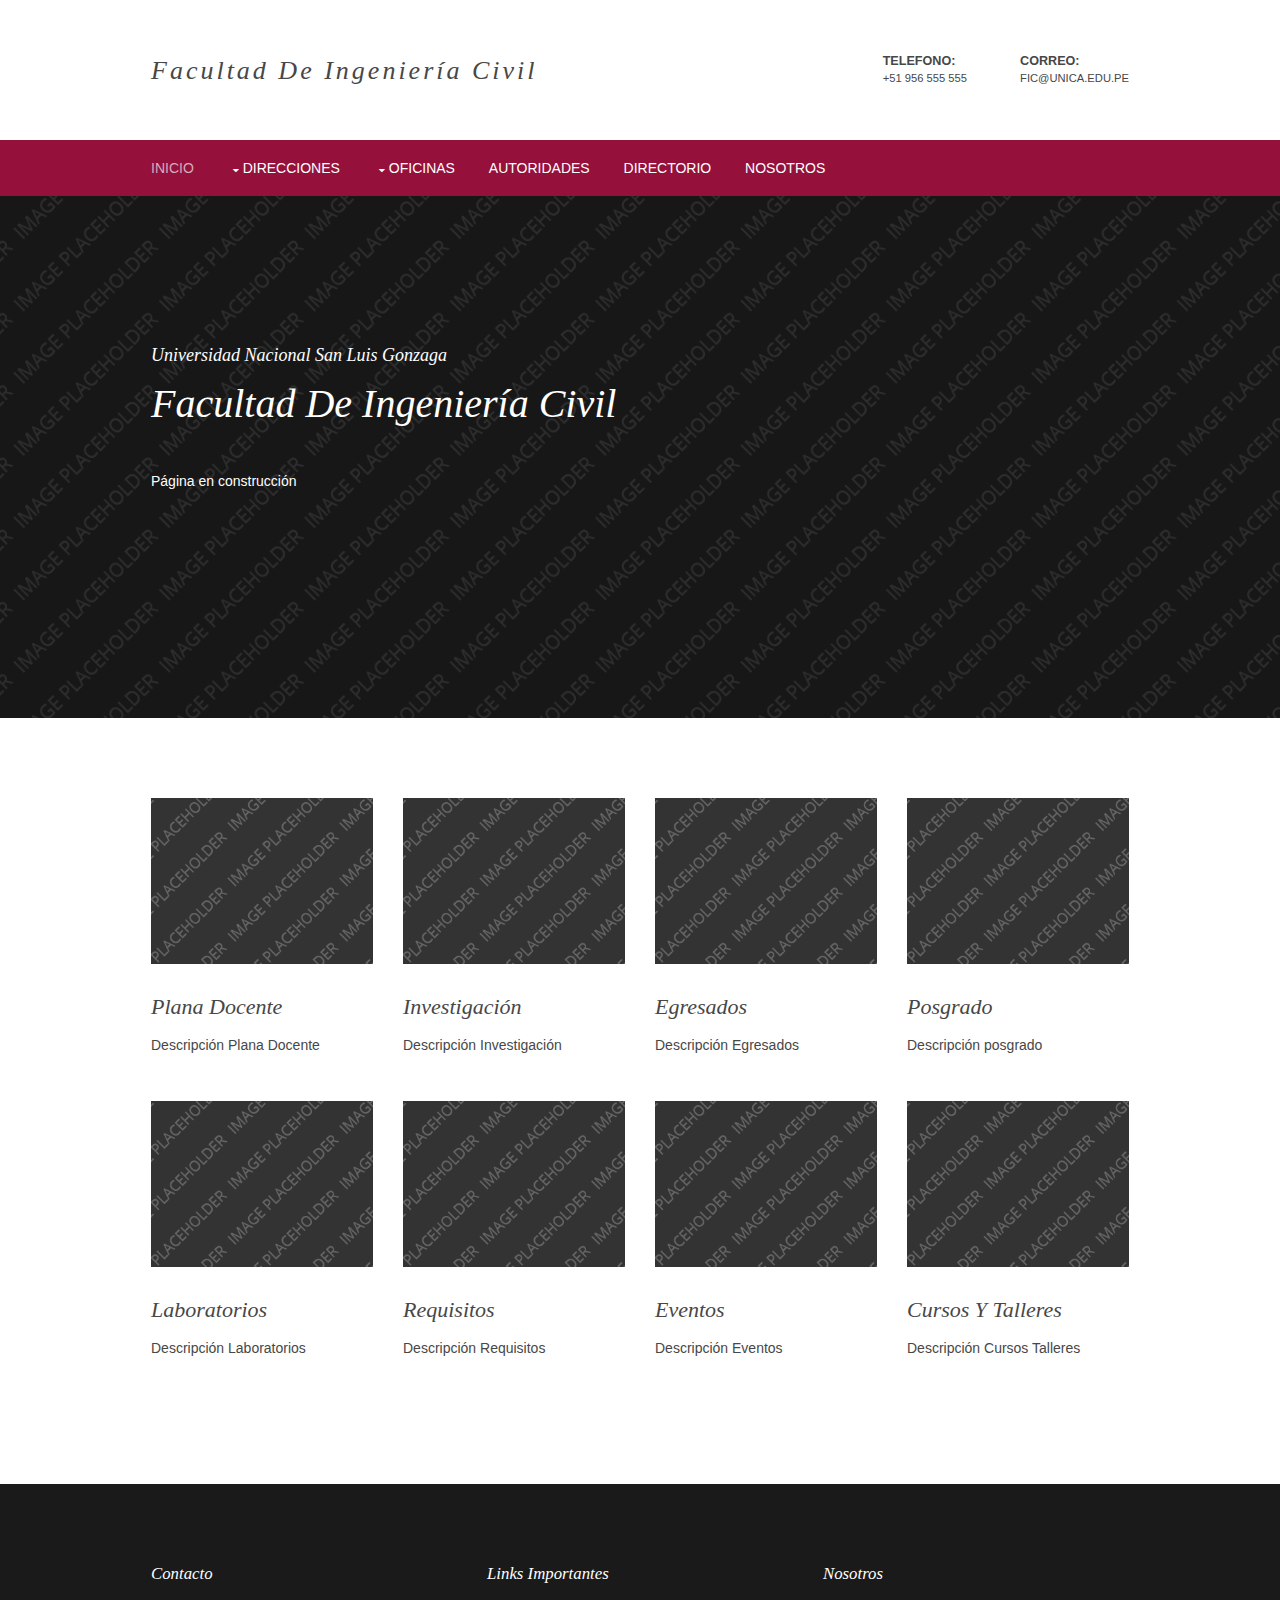
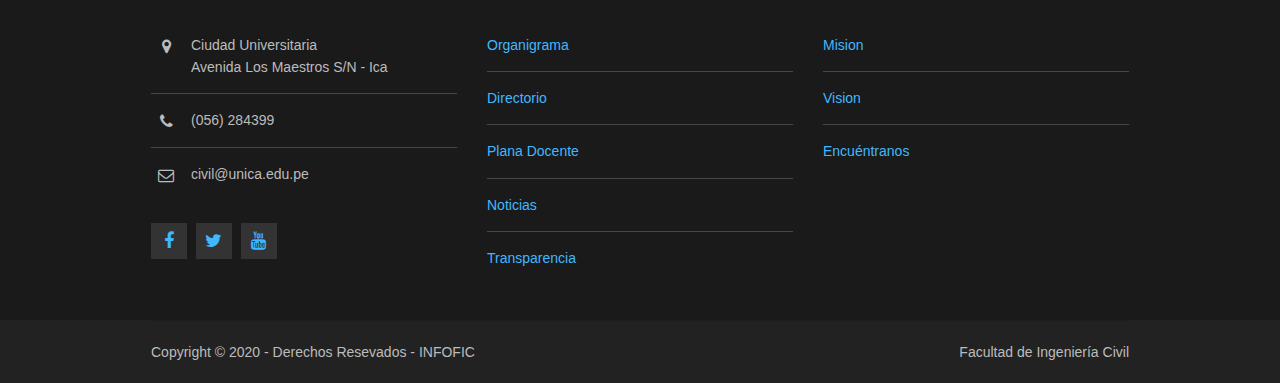
==== index.html @ 4f3ee785 "Add files via upload" ====
<!DOCTYPE html>
<!--
Template Name: Wetwest
Author: <a href="https://www.os-templates.com/">OS Templates</a>
Author URI: https://www.os-templates.com/
Licence: Free to use under our free template licence terms
Licence URI: https://www.os-templates.com/template-terms
-->
<html lang="">
<!-- To declare your language - read more here: https://www.w3.org/International/questions/qa-html-language-declarations -->
<head>
<title>Facultad de Ingenieria Civil</title>
<meta charset="utf-8">
<meta name="viewport" content="width=device-width, initial-scale=1.0, maximum-scale=1.0, user-scalable=no">
<link href="layout/styles/layout.css" rel="stylesheet" type="text/css" media="all">
</head>
<body id="top">
<!-- ################################################################################################ -->
<!-- ################################################################################################ -->
<!-- ################################################################################################ -->
	<div class="wrapper row1">
  <header id="header" class="hoc clear"> 
    <!-- ################################################################################################ -->
    <div id="logo" class="fl_left">	  
		<h1><a href="index.html">Facultad de Ingeniería Civil</a></h1>
    </div>
    <div id="quickinfo" class="fl_right">
      <ul class="nospace inline">
        <li><strong>Telefono:</strong><br>
          +51 956 555 555</li>
        <li><strong>Correo:</strong><br>
          fic@unica.edu.pe</li>
      </ul>
    </div>
    <!-- ################################################################################################ -->
  </header>
</div>
<!-- ################################################################################################ -->
<!-- ################################################################################################ -->
<!-- ################################################################################################ -->
<div class="wrapper row2">
  <nav id="mainav" class="hoc clear"> 
    <!-- ################################################################################################ -->
    <ul class="clear">
      <li class="active"><a href="index.html">Inicio</a></li>
      <li><a class="drop" href="#">Direcciones</a>
        <ul>
          <li><a href="#">Sec. Académica</a></li>
          <li><a href="#">Decanato</a></li>
          <li><a href="#">Investigación</a></li>
          <li><a href="#">Centro de Cómputo</a></li>
        </ul>
      </li>
      <li><a class="drop" href="#">Oficinas</a>
        <ul>
          <li><a href="#">Mesa de Partes</a></li>
          <li><a href="#">Lab. de Suelos</a></li>
        </ul>
      </li>
      <li><a href="#">Autoridades</a></li>
      <li><a href="#">Directorio</a></li>
      <li><a href="#">Nosotros</a></li>
    <!--      <li><a href="#">Contacto</a></li> -->
    </ul>
    <!-- ################################################################################################ -->
  </nav>
</div>
<!-- ################################################################################################ -->
<!-- ################################################################################################ -->
<!-- ################################################################################################ -->
<div class="wrapper bgded overlay" style="background-image:url('images/demo/backgrounds/01.png');">
  <div id="pageintro" class="hoc clear"> 
    <!-- ################################################################################################ -->
    <article>
      <div>
        <p class="heading">Universidad Nacional San Luis Gonzaga</p>
        <h2 class="heading">Facultad de Ingeniería Civil&nbsp;&nbsp;</h2>
        <p>Página en construcción</p>
      </div>
    </article>
    <!-- ################################################################################################ -->
  </div>
</div>
<!-- ################################################################################################ -->
<!-- ################################################################################################ -->
<!-- ################################################################################################ -->
<div class="wrapper row3">
  <section class="hoc container clear"> 
    <!-- ################################################################################################ -->
    <div class="group btmspace-30">
      <article class="one_quarter first"><a href="#"><img class="btmspace-30" src="images/demo/320x240.png" alt=""></a>
        <h6 class="nospace heading">Plana Docente</h6>
        <p>Descripción Plana Docente</p>
      </article>
      <article class="one_quarter"><a href="#"><img class="btmspace-30" src="images/demo/320x240.png" alt=""></a>
        <h6 class="nospace heading">Investigación</h6>
        <p>Descripción Investigación</p>
      </article>
      <article class="one_quarter"><a href="#"><img class="btmspace-30" src="images/demo/320x240.png" alt=""></a>
        <h6 class="nospace heading">Egresados</h6>
        <p>Descripción Egresados</p>
      </article>
      <article class="one_quarter"><a href="#"><img class="btmspace-30" src="images/demo/320x240.png" alt=""></a>
        <h6 class="nospace heading">Posgrado</h6>
        <p>Descripción posgrado</p>
      </article>		
    </div>	 
    <!-- ################################################################################################ -->
    <div class="group btmspace-30">
      <article class="one_quarter first"><a href="#"><img class="btmspace-30" src="images/demo/320x240.png" alt=""></a>
        <h6 class="nospace heading">Laboratorios</h6>
        <p>Descripción Laboratorios</p>
      </article>
      <article class="one_quarter"><a href="#"><img class="btmspace-30" src="images/demo/320x240.png" alt=""></a>
        <h6 class="nospace heading">Requisitos</h6>
        <p>Descripción Requisitos</p>
      </article>
      <article class="one_quarter"><a href="#"><img class="btmspace-30" src="images/demo/320x240.png" alt=""></a>
        <h6 class="nospace heading">Eventos</h6>
        <p>Descripción Eventos</p>
      </article>
      <article class="one_quarter"><a href="#"><img class="btmspace-30" src="images/demo/320x240.png" alt=""></a>
        <h6 class="nospace heading">Cursos y Talleres</h6>
        <p>Descripción Cursos Talleres</p>
      </article>		
    </div>	 
    <!-- ################################################################################################ -->	  
  </section>	
</div>
<!-- ################################################################################################ -->
<!-- ################################################################################################ -->
<!-- ################################################################################################ -->
<div class="wrapper row4">
  <footer id="footer" class="hoc clear"> 
    <!-- ################################################################################################ -->
    <div class="one_third first">
      <h6 class="heading">Contacto</h6>
      <ul class="nospace btmspace-30 linklist contact">
        <li><i class="fa fa-map-marker"></i>
          <address>
          Ciudad Universitaria
          </address>
          <address>
          Avenida Los Maestros S/N - Ica
          </address>			
        </li>
        <li><i class="fa fa-phone"></i> (056) 284399</li>
        <li><i class="fa fa-envelope-o"></i> civil@unica.edu.pe</li>
      </ul>
      <ul class="faico clear">
        <li><a class="faicon-facebook" href="#"><i class="fa fa-facebook"></i></a></li>
        <li><a class="faicon-twitter" href="#"><i class="fa fa-twitter"></i></a></li>
        <li><a class="faicon-google-plus" href="#"><i class="fa fa-youtube"></i></a></li>		  
      </ul>
    </div>
    <div class="one_third">
      <h6 class="heading">Links importantes</h6>
      <ul class="nospace linklist">
        <li><a href="#">Organigrama</a></li>
        <li><a href="#">Directorio</a></li>
        <li><a href="#">Plana Docente</a></li>
        <li><a href="#">Noticias</a></li>
        <li><a href="#">Transparencia</a></li>
      </ul>
    </div>
    <div class="one_third">
      <h6 class="heading">Nosotros</h6>
      <ul class="nospace linklist">
        <li><a href="#">Mision</a></li>
        <li><a href="#">Vision</a></li>
        <li><a href="#">Encuéntranos</a></li>
      </ul>
    </div>
    <!-- ################################################################################################ -->
  </footer>
</div>
<!-- ################################################################################################ -->
<!-- ################################################################################################ -->
<!-- ################################################################################################ -->
<div class="wrapper row5">
  <div id="copyright" class="hoc clear"> 
    <!-- ################################################################################################ -->
    <p class="fl_left">Copyright &copy; 2020 - Derechos Resevados - <a href="#">INFOFIC</a></p>
    <p class="fl_right">Facultad de Ingeniería Civil</p>
    <!-- ################################################################################################ -->
  </div>
</div>
<!-- ################################################################################################ -->
<!-- ################################################################################################ -->
<!-- ################################################################################################ -->
<a id="backtotop" href="#top"><i class="fa fa-chevron-up"></i></a>
<!-- JAVASCRIPTS -->
<script src="layout/scripts/jquery.min.js"></script>
<script src="layout/scripts/jquery.backtotop.js"></script>
<script src="layout/scripts/jquery.mobilemenu.js"></script>
</body>
</html>
---- layout/styles/layout.css ----
@charset "utf-8";
/*
Template Name: Wetwest
Author: <a href="https://www.os-templates.com/">OS Templates</a>
Author URI: https://www.os-templates.com/
Licence: Free to use under our free template licence terms
Licence URI: https://www.os-templates.com/template-terms
File: Layout CSS
*/

@import url("font-awesome.min.css");
@import url("framework.css");

/* Rows
--------------------------------------------------------------------------------------------------------------- */
.row1, .row1 a{}
.row2, .row2 a{}
.row3, .row3 a{}
.row4, .row4 a{}
.row5, .row5 a{}


/* Header
--------------------------------------------------------------------------------------------------------------- */
#header{padding:50px 0;}

#header #logo *{margin:0; padding:0; line-height:1;}
#header #logo h1{margin-top:8px; font-size:26px; letter-spacing:3px;}

#header #quickinfo{font-size:.8rem; text-transform:uppercase;}
#header #quickinfo li{margin-right:50px;}
#header #quickinfo li:last-child{margin-right:0;}
#header #quickinfo strong{display:block; margin:0 0 -5px 0; padding:0; font-size:.9rem;}
#header #quickinfo br{display:none;}


/* Page Intro
--------------------------------------------------------------------------------------------------------------- */
#pageintro{padding:150px 0;}

#pageintro article{}
#pageintro article div{margin-bottom:80px;}
#pageintro article div *{margin:0; padding:0; line-height:1;}
#pageintro article div .heading{margin-bottom:50px; font-size:40px;}
#pageintro article div p:first-of-type{margin-bottom:20px; font-size:18px;}
#pageintro article div p:last-of-type{}
#pageintro article footer{}


/* Content Area
--------------------------------------------------------------------------------------------------------------- */
.container{padding:80px 0;}

/* Content */
.container .content{}

.sectiontitle{display:block; max-width:55%; margin:0 auto 80px; text-align:center;}
.sectiontitle *{margin:0;}

.overview{}
.overview > li{margin-bottom:50px;}
.overview > li:nth-last-child(-n+2){margin-bottom:0;}/* Removes bottom margin from the last two items - margin is restored in the media queries when items stack */
.overview > li:nth-child(2n+1){margin-left:0; clear:left;}/* Removes the need to add class="first" */

.meta li{display:inline-block; font-size:.8rem;}
.meta li::after{margin-left:5px; content:"|";}
.meta li:last-child::after{margin:0; content:"";}

/* Comments */
#comments ul{margin:0 0 40px 0; padding:0; list-style:none;}
#comments li{margin:0 0 10px 0; padding:15px;}
#comments .avatar{float:right; margin:0 0 10px 10px; padding:3px; border:1px solid;}
#comments address{font-weight:bold;}
#comments time{font-size:smaller;}
#comments .comcont{display:block; margin:0; padding:0;}
#comments .comcont p{margin:10px 5px 10px 0; padding:0;}

#comments form{display:block; width:100%;}
#comments input, #comments textarea{width:100%; padding:10px; border:1px solid;}
#comments textarea{overflow:auto;}
#comments div{margin-bottom:15px;}
#comments input[type="submit"], #comments input[type="reset"]{display:inline-block; width:auto; min-width:150px; margin:0; padding:8px 5px; cursor:pointer;}

/* Sidebar */
.container .sidebar{}

.sidebar .sdb_holder{margin-bottom:50px;}
.sidebar .sdb_holder:last-child{margin-bottom:0;}


/* Click to Action
--------------------------------------------------------------------------------------------------------------- */
.cta{padding:50px 0;}
.cta > :first-child{margin-top:10px;}
.cta > :last-child{margin-bottom:0;}/* Used when elements stack in smaller viewports */


/* Footer
--------------------------------------------------------------------------------------------------------------- */
#footer{padding:80px 0 50px;}

#footer .heading{margin-bottom:50px; font-size:1.2rem;}

#footer .linklist li{display:block; margin-bottom:15px; padding:0 0 15px 0; border-bottom:1px solid;}
#footer .linklist li:last-child{margin:0; padding:0; border:none;}
#footer .linklist li::before, #footer .linklist li::after{display:table; content:"";}
#footer .linklist li, #footer .linklist li::after{clear:both;}

#footer .contact{}
#footer .contact.linklist li, #footer .contact.linklist li:last-child{position:relative; padding-left:40px;}
#footer .contact li *{margin:0; padding:0; line-height:1.6;}
#footer .contact li i{display:block; position:absolute; top:0; left:0; width:30px; font-size:16px; text-align:center;}

#footer input, #footer button{border:1px solid;}
#footer input{display:block; width:100%; padding:8px;}
#footer button{padding:8px 18px 10px; text-transform:uppercase; font-weight:700; cursor:pointer;}


/* Copyright
--------------------------------------------------------------------------------------------------------------- */
#copyright{padding:20px 0; border-top:1px solid;}
#copyright *{margin:0; padding:0;}


/* Transition Fade
This gives a smooth transition to "ALL" elements used in the layout - other than the navigation form used in mobile devices
If you don't want it to fade all elements, you have to list the ones you want to be faded individually
Delete it completely to stop fading
--------------------------------------------------------------------------------------------------------------- */
*, *::before, *::after{transition:all .3s ease-in-out;}
#mainav form *{transition:none !important;}


/* ------------------------------------------------------------------------------------------------------------ */
/* ------------------------------------------------------------------------------------------------------------ */
/* ------------------------------------------------------------------------------------------------------------ */
/* ------------------------------------------------------------------------------------------------------------ */
/* ------------------------------------------------------------------------------------------------------------ */


/* Navigation
--------------------------------------------------------------------------------------------------------------- */
nav ul, nav ol{margin:0; padding:0; list-style:none;}

#mainav, #breadcrumb, .sidebar nav{line-height:normal;}
#mainav .drop::after, #mainav li li .drop::after, #breadcrumb li a::after, .sidebar nav a::after{position:absolute; font-family:"FontAwesome"; font-size:10px; line-height:10px;}

/* Top Navigation */
#mainav{}
#mainav ul{text-transform:uppercase;}
#mainav ul ul{z-index:9999; position:absolute; width:160px; text-transform:none;}
#mainav ul ul ul{left:160px; top:0;}
#mainav li{display:inline-block; position:relative; margin:0 30px 0 0; padding:0;}
#mainav li:last-child{margin-right:0;}
#mainav li li{width:100%; margin:0;}
#mainav li a{display:block; padding:20px 0;}
#mainav li li a{border:solid; border-width:0 0 1px 0;}
#mainav .drop{padding-left:15px;}
#mainav li li a, #mainav li li .drop{display:block; margin:0; padding:10px 15px;}
#mainav .drop::after, #mainav li li .drop::after{content:"\f0d7";}
#mainav .drop::after{top:25px; left:5px;}
#mainav li li .drop::after{top:15px; left:5px;}
#mainav ul ul{visibility:hidden; opacity:0;}
#mainav ul li:hover > ul{visibility:visible; opacity:1;}

#mainav form{display:none; margin:0; padding:20px 0;}
#mainav form select, #mainav form select option{display:block; cursor:pointer; outline:none;}
#mainav form select{width:100%; padding:5px; border:1px solid;}
#mainav form select option{margin:5px; padding:0; border:none;}

/* Breadcrumb */
#breadcrumb{padding:120px 0 30px;}
#breadcrumb ul{margin:0; padding:0; list-style:none; text-transform:uppercase;}
#breadcrumb li{display:inline-block; margin:0 6px 0 0; padding:0;}
#breadcrumb li a{display:block; position:relative; margin:0; padding:0 12px 0 0; font-size:12px;}
#breadcrumb li a::after{top:4px; right:0; content:"\f101";}
#breadcrumb li:last-child a{margin:0; padding:0;}
#breadcrumb li:last-child a::after{display:none;}
#breadcrumb .heading{margin:0; font-size:1.6rem;}

/* Sidebar Navigation */
.sidebar nav{display:block; width:100%;}
.sidebar nav li{margin:0 0 3px 0; padding:0;}
.sidebar nav a{display:block; position:relative; margin:0; padding:5px 10px 5px 15px; text-decoration:none; border:solid; border-width:0 0 1px 0;}
.sidebar nav a::after{top:9px; left:5px; content:"\f101";}
.sidebar nav ul ul a{padding-left:35px;}
.sidebar nav ul ul a::after{left:25px;}
.sidebar nav ul ul ul a{padding-left:55px;}
.sidebar nav ul ul ul a::after{left:45px;}

/* Pagination */
.pagination{display:block; width:100%; text-align:center; clear:both;}
.pagination li{display:inline-block; margin:0 2px 0 0;}
.pagination li:last-child{margin-right:0;}
.pagination a, .pagination strong{display:block; padding:8px 11px; border:1px solid; background-clip:padding-box; font-weight:normal;}

/* Back to Top */
#backtotop{z-index:999; display:inline-block; position:fixed; visibility:hidden; bottom:20px; right:20px; width:36px; height:36px; line-height:36px; font-size:16px; text-align:center; opacity:.2;}
#backtotop i{display:block; width:100%; height:100%; line-height:inherit;}
#backtotop.visible{visibility:visible; opacity:.5;}
#backtotop:hover{opacity:1;}


/* Tables
--------------------------------------------------------------------------------------------------------------- */
table, th, td{border:1px solid; border-collapse:collapse; vertical-align:top;}
table, th{table-layout:auto;}
table{width:100%; margin-bottom:15px;}
th, td{padding:5px 8px;}
td{border-width:0 1px;}


/* Gallery
--------------------------------------------------------------------------------------------------------------- */
#gallery{display:block; width:100%; margin-bottom:50px;}
#gallery figure figcaption{display:block; width:100%; clear:both;}
#gallery li{margin-bottom:30px;}


/* Font Awesome Social Icons
--------------------------------------------------------------------------------------------------------------- */
.faico{margin:0; padding:0; list-style:none;}
.faico li{display:inline-block; margin:8px 5px 0 0; padding:0; line-height:normal;}
.faico li:last-child{margin-right:0;}
.faico a{display:inline-block; width:36px; height:36px; line-height:36px; font-size:18px; text-align:center;}

.faico a{color:inherit; background-color:#333333;}
.faico a:hover{color:#FFFFFF;}

.faicon-dribble:hover{background-color:#EA4C89;}
.faicon-facebook:hover{background-color:#3B5998;}
.faicon-google-plus:hover{background-color:#DB4A39;}
.faicon-linkedin:hover{background-color:#0E76A8;}
.faicon-twitter:hover{background-color:#00ACEE;}
.faicon-vk:hover{background-color:#4E658E;}


/* ------------------------------------------------------------------------------------------------------------ */
/* ------------------------------------------------------------------------------------------------------------ */
/* ------------------------------------------------------------------------------------------------------------ */
/* ------------------------------------------------------------------------------------------------------------ */
/* ------------------------------------------------------------------------------------------------------------ */


/* Colours
--------------------------------------------------------------------------------------------------------------- */
body{color:#BCBCBC; background-color:#222222;}
a{color:#95103B;}
a:active, a:focus{background:transparent;}/* IE10 + 11 Bugfix - prevents grey background */
hr, .borderedbox{border-color:#D7D7D7;}
label span{color:#FF0000; background-color:inherit;}
input:focus, textarea:focus, *:required:focus{border-color:#95103B;}

.overlay{color:#FFFFFF; background-color:inherit;}
.overlay::after{color:inherit; background-color:rgba(0,0,0,.55);}
.overlay.light{color:#474747;}
.overlay.light::after{background-color:rgba(255,255,255,.7);}

.btn, .btn.inverse:hover{color:#FFFFFF; background-color:#95103B; border-color:#95103B;}
.btn:hover, .btn.inverse{color:inherit; background-color:transparent; border-color:inherit;}


/* Rows */
.row1{color:#474747; background-color:#FFFFFF;}
.row2{color:#FFFFFF; background-color:#95103B;}
.row3{color:#474747; background-color:#FFFFFF;}
.row4{color:#BCBCBC; background-color:#1A1A1A;}
.row4 a{color:#40B8FF;}
.row5, .row5 a{color:#BCBCBC; background-color:#222222;}


/* Header */
#header #logo a{color:inherit;}


/* Footer */
#footer .heading{color:#FFFFFF;}
#footer hr, #footer .borderedbox, #footer .linklist li{border-color:rgba(255,255,255,.2);}

#footer input, #footer button{border-color:transparent;}
#footer input{color:#FFFFFF; background-color:#333333;}
#footer input:focus{border-color:#40B8FF;}
#footer button{color:#FFFFFF; background-color:#40B8FF;}


/* Copyright */
#copyright{border-color:rgba(0,0,0,.1);}


/* Navigation */
#mainav li a{color:inherit;}
#mainav .active a, #mainav a:hover, #mainav li:hover > a{color:#D5ACBB; background-color:inherit;}
#mainav li li a, #mainav .active li a{color:#FFFFFF; background-color:rgba(145,0,40,0.55);/* #95103B */ border-color:rgba(255,255,255,.2);}
#mainav li li:hover > a, #mainav .active .active > a{color:#FFFFFF; background-color:#95103B;}
#mainav form select{color:#474747; background-color:#FFFFFF; border-color:rgba(0,0,0,.2);}

#breadcrumb a{color:inherit; background-color:inherit; opacity:.3;}
#breadcrumb:hover a{opacity:1;}
#breadcrumb li:last-child a{color:#40B8FF;}

.container .sidebar nav a{color:inherit; border-color:#D7D7D7;}
.container .sidebar nav a:hover{color:#95103B;}

.pagination a, .pagination strong{border-color:#D7D7D7;}
.pagination .current *{color:#FFFFFF; background-color:#95103B;}

#backtotop{color:#FFFFFF; background-color:#95103B;}


/* Tables + Comments */
table, th, td, #comments .avatar, #comments input, #comments textarea{border-color:#D7D7D7;}
#comments input:focus, #comments textarea:focus, #comments *:required:focus{border-color:#95103B;}
th{color:#FFFFFF; background-color:#373737;}
tr, #comments li, #comments input[type="submit"], #comments input[type="reset"]{color:inherit; background-color:#FBFBFB;}
tr:nth-child(even), #comments li:nth-child(even){color:inherit; background-color:#F7F7F7;}
table a, #comments a{background-color:inherit;}


/* ------------------------------------------------------------------------------------------------------------ */
/* ------------------------------------------------------------------------------------------------------------ */
/* ------------------------------------------------------------------------------------------------------------ */
/* ------------------------------------------------------------------------------------------------------------ */
/* ------------------------------------------------------------------------------------------------------------ */


/* Media Queries
--------------------------------------------------------------------------------------------------------------- */
@-ms-viewport{width:device-width;}


/* Max Wrapper Width - Laptop, Desktop etc.
--------------------------------------------------------------------------------------------------------------- */
@media screen and (min-width:978px){
	.hoc{max-width:978px;}
}


/* Mobile Devices
--------------------------------------------------------------------------------------------------------------- */
@media screen and (max-width:900px){
	.hoc{max-width:90%;}

	#header{padding:30px 0;}
	#header #logo{margin-top:3px;}

	#mainav{}
	#mainav ul{display:none;}
	#mainav form{display:block;}

	#breadcrumb{}

	.container{}
	#comments input[type="reset"]{margin-top:10px;}
	.pagination li{display:inline-block; margin:0 5px 5px 0;}

	#footer{}

	#copyright{}
	#copyright p:first-of-type{margin-bottom:10px;}
}


@media screen and (max-width:750px){
	.imgl, .imgr{display:inline-block; float:none; margin:0 0 10px 0;}
	.fl_left, .fl_right{display:block; float:none;}
	.group .group > *:last-child, .clear .clear > *:last-child, .clear .group > *:last-child, .group .clear > *:last-child{margin-bottom:0;}/* Experimental - Needs more testing in different situations, stops double margin when stacking */
	.one_half, .one_third, .two_third, .one_quarter, .two_quarter, .three_quarter{display:block; float:none; width:auto; margin:0 0 30px 0; padding:0;}

	#header{text-align:center;}
	#header #logo{margin:0 0 30px 0;}

	#pageintro{padding:100px 0;}
	#pageintro article div{margin-bottom:50px;}
	#pageintro article div .heading{margin-bottom:30px; font-size:32px;}
	#pageintro article div p:first-of-type{margin-bottom:20px; font-size:16px;}

	.sectiontitle{max-width:none;}

	.overview > li:nth-last-child(-n+2){margin-bottom:50px;}

	.cta > :first-child{margin-top:0;}
}


@media screen and (max-width:450px){}


/* Other
--------------------------------------------------------------------------------------------------------------- */
@media screen and (max-width:650px){
	.scrollable{display:block; width:100%; margin:0 0 30px 0; padding:0 0 15px 0; overflow:auto; overflow-x:scroll;}
	.scrollable table{margin:0; padding:0; white-space:nowrap;}

	.inline li{display:block; margin-bottom:10px;}
	.pushright li{margin-right:0;}

	.font-x2{font-size:1.4rem;}
	.font-x3{font-size:1.6rem;}

	#header #quickinfo li{display:block; margin-right:0;}
}
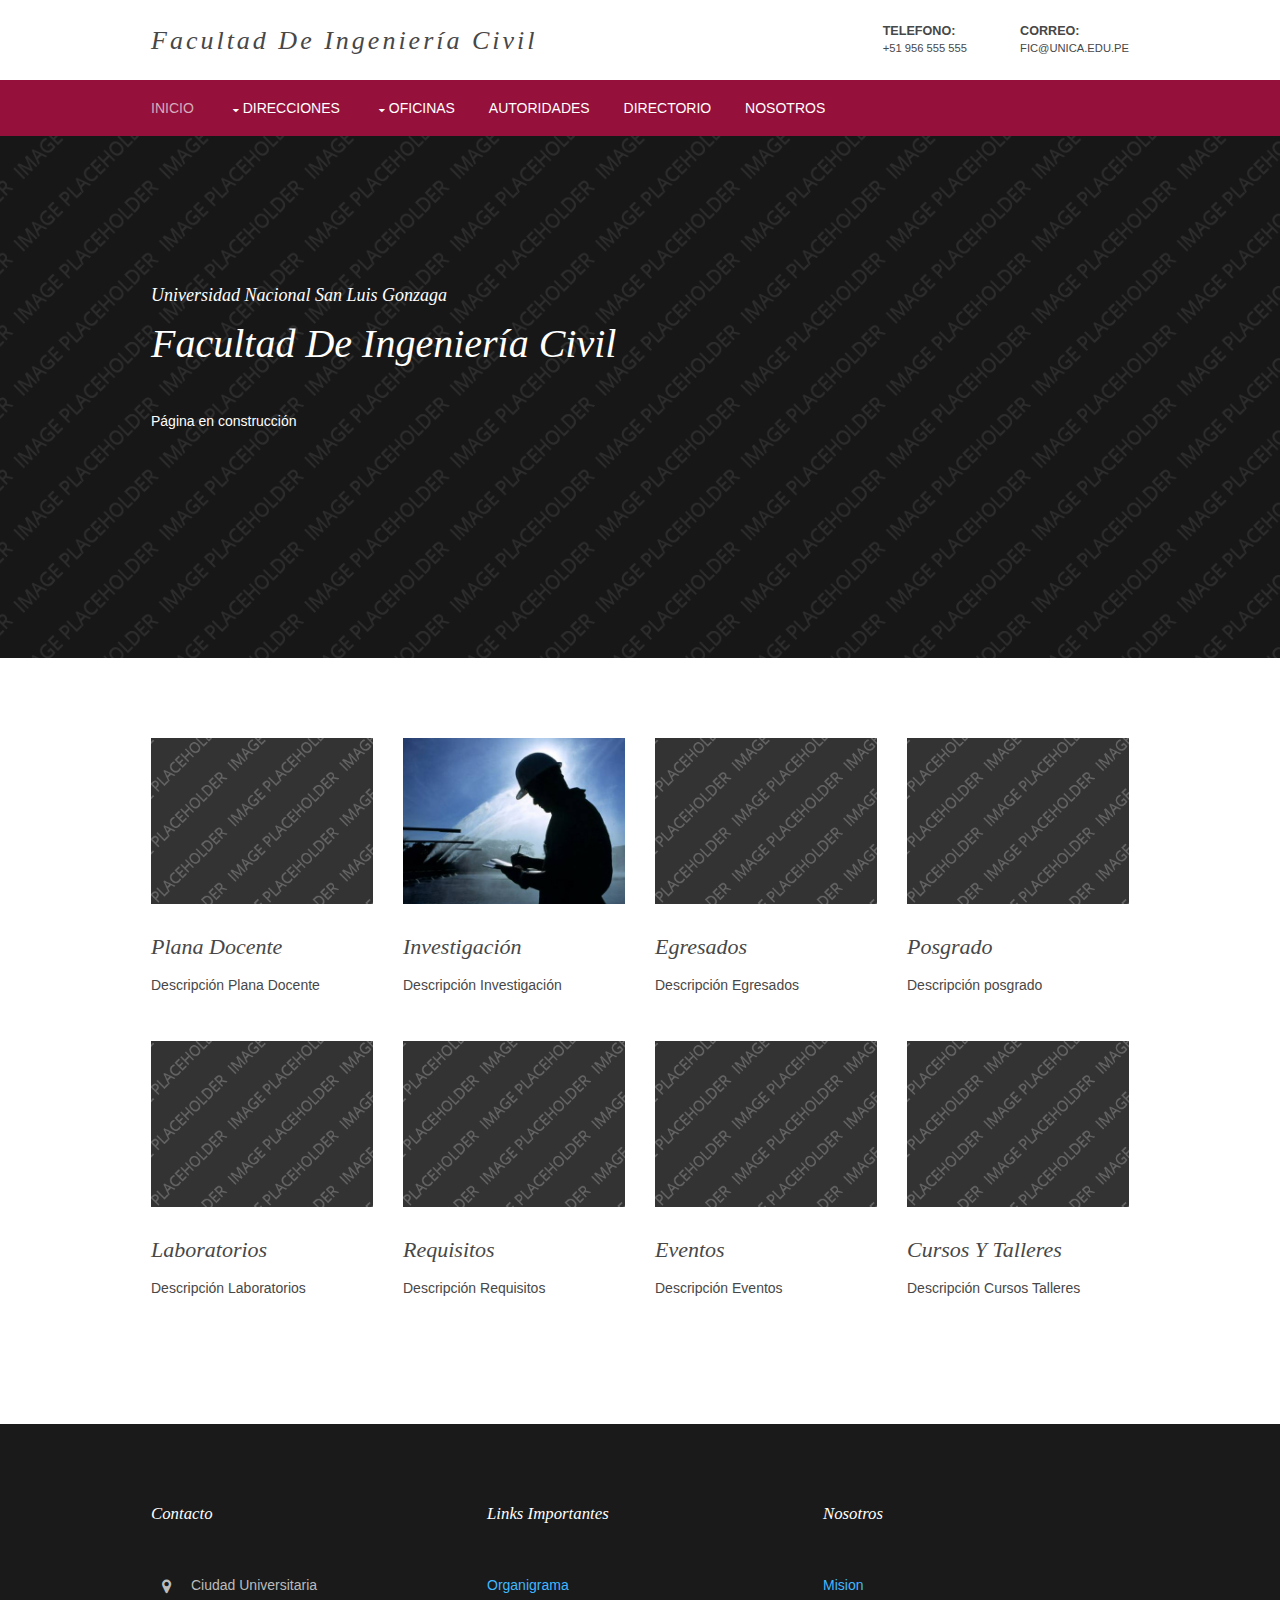
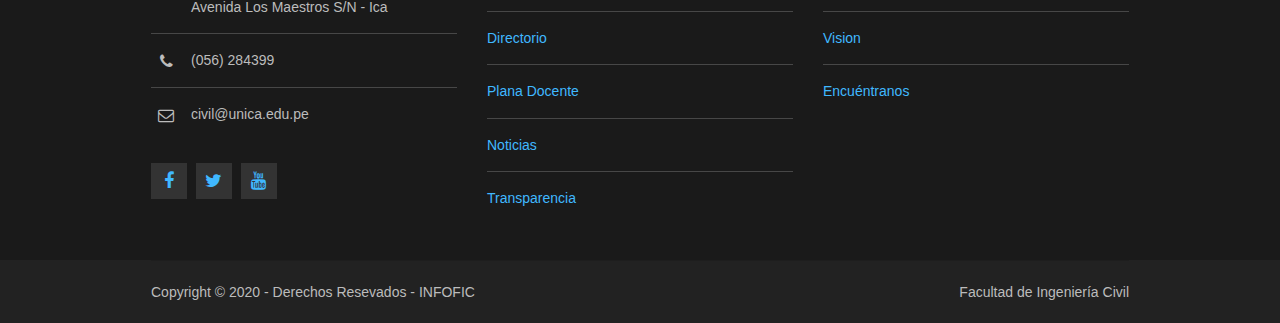
==== commit 3ec80300: "Re-upload" ====
--- a/index.html
+++ b/index.html
@@ -1,197 +1,202 @@
-<!DOCTYPE html>
-<!--
-Template Name: Wetwest
-Author: <a href="https://www.os-templates.com/">OS Templates</a>
-Author URI: https://www.os-templates.com/
-Licence: Free to use under our free template licence terms
-Licence URI: https://www.os-templates.com/template-terms
--->
-<html lang="">
-<!-- To declare your language - read more here: https://www.w3.org/International/questions/qa-html-language-declarations -->
-<head>
-<title>Facultad de Ingenieria Civil</title>
-<meta charset="utf-8">
-<meta name="viewport" content="width=device-width, initial-scale=1.0, maximum-scale=1.0, user-scalable=no">
-<link href="layout/styles/layout.css" rel="stylesheet" type="text/css" media="all">
-</head>
-<body id="top">
-<!-- ################################################################################################ -->
-<!-- ################################################################################################ -->
-<!-- ################################################################################################ -->
-	<div class="wrapper row1">
-  <header id="header" class="hoc clear"> 
-    <!-- ################################################################################################ -->
-    <div id="logo" class="fl_left">	  
-		<h1><a href="index.html">Facultad de Ingeniería Civil</a></h1>
-    </div>
-    <div id="quickinfo" class="fl_right">
-      <ul class="nospace inline">
-        <li><strong>Telefono:</strong><br>
-          +51 956 555 555</li>
-        <li><strong>Correo:</strong><br>
-          fic@unica.edu.pe</li>
-      </ul>
-    </div>
-    <!-- ################################################################################################ -->
-  </header>
-</div>
-<!-- ################################################################################################ -->
-<!-- ################################################################################################ -->
-<!-- ################################################################################################ -->
-<div class="wrapper row2">
-  <nav id="mainav" class="hoc clear"> 
-    <!-- ################################################################################################ -->
-    <ul class="clear">
-      <li class="active"><a href="index.html">Inicio</a></li>
-      <li><a class="drop" href="#">Direcciones</a>
-        <ul>
-          <li><a href="#">Sec. Académica</a></li>
-          <li><a href="#">Decanato</a></li>
-          <li><a href="#">Investigación</a></li>
-          <li><a href="#">Centro de Cómputo</a></li>
-        </ul>
-      </li>
-      <li><a class="drop" href="#">Oficinas</a>
-        <ul>
-          <li><a href="#">Mesa de Partes</a></li>
-          <li><a href="#">Lab. de Suelos</a></li>
-        </ul>
-      </li>
-      <li><a href="#">Autoridades</a></li>
-      <li><a href="#">Directorio</a></li>
-      <li><a href="#">Nosotros</a></li>
-    <!--      <li><a href="#">Contacto</a></li> -->
-    </ul>
-    <!-- ################################################################################################ -->
-  </nav>
-</div>
-<!-- ################################################################################################ -->
-<!-- ################################################################################################ -->
-<!-- ################################################################################################ -->
-<div class="wrapper bgded overlay" style="background-image:url('images/demo/backgrounds/01.png');">
-  <div id="pageintro" class="hoc clear"> 
-    <!-- ################################################################################################ -->
-    <article>
-      <div>
-        <p class="heading">Universidad Nacional San Luis Gonzaga</p>
-        <h2 class="heading">Facultad de Ingeniería Civil&nbsp;&nbsp;</h2>
-        <p>Página en construcción</p>
-      </div>
-    </article>
-    <!-- ################################################################################################ -->
-  </div>
-</div>
-<!-- ################################################################################################ -->
-<!-- ################################################################################################ -->
-<!-- ################################################################################################ -->
-<div class="wrapper row3">
-  <section class="hoc container clear"> 
-    <!-- ################################################################################################ -->
-    <div class="group btmspace-30">
-      <article class="one_quarter first"><a href="#"><img class="btmspace-30" src="images/demo/320x240.png" alt=""></a>
-        <h6 class="nospace heading">Plana Docente</h6>
-        <p>Descripción Plana Docente</p>
-      </article>
-      <article class="one_quarter"><a href="#"><img class="btmspace-30" src="images/demo/320x240.png" alt=""></a>
-        <h6 class="nospace heading">Investigación</h6>
-        <p>Descripción Investigación</p>
-      </article>
-      <article class="one_quarter"><a href="#"><img class="btmspace-30" src="images/demo/320x240.png" alt=""></a>
-        <h6 class="nospace heading">Egresados</h6>
-        <p>Descripción Egresados</p>
-      </article>
-      <article class="one_quarter"><a href="#"><img class="btmspace-30" src="images/demo/320x240.png" alt=""></a>
-        <h6 class="nospace heading">Posgrado</h6>
-        <p>Descripción posgrado</p>
-      </article>		
-    </div>	 
-    <!-- ################################################################################################ -->
-    <div class="group btmspace-30">
-      <article class="one_quarter first"><a href="#"><img class="btmspace-30" src="images/demo/320x240.png" alt=""></a>
-        <h6 class="nospace heading">Laboratorios</h6>
-        <p>Descripción Laboratorios</p>
-      </article>
-      <article class="one_quarter"><a href="#"><img class="btmspace-30" src="images/demo/320x240.png" alt=""></a>
-        <h6 class="nospace heading">Requisitos</h6>
-        <p>Descripción Requisitos</p>
-      </article>
-      <article class="one_quarter"><a href="#"><img class="btmspace-30" src="images/demo/320x240.png" alt=""></a>
-        <h6 class="nospace heading">Eventos</h6>
-        <p>Descripción Eventos</p>
-      </article>
-      <article class="one_quarter"><a href="#"><img class="btmspace-30" src="images/demo/320x240.png" alt=""></a>
-        <h6 class="nospace heading">Cursos y Talleres</h6>
-        <p>Descripción Cursos Talleres</p>
-      </article>		
-    </div>	 
-    <!-- ################################################################################################ -->	  
-  </section>	
-</div>
-<!-- ################################################################################################ -->
-<!-- ################################################################################################ -->
-<!-- ################################################################################################ -->
-<div class="wrapper row4">
-  <footer id="footer" class="hoc clear"> 
-    <!-- ################################################################################################ -->
-    <div class="one_third first">
-      <h6 class="heading">Contacto</h6>
-      <ul class="nospace btmspace-30 linklist contact">
-        <li><i class="fa fa-map-marker"></i>
-          <address>
-          Ciudad Universitaria
-          </address>
-          <address>
-          Avenida Los Maestros S/N - Ica
-          </address>			
-        </li>
-        <li><i class="fa fa-phone"></i> (056) 284399</li>
-        <li><i class="fa fa-envelope-o"></i> civil@unica.edu.pe</li>
-      </ul>
-      <ul class="faico clear">
-        <li><a class="faicon-facebook" href="#"><i class="fa fa-facebook"></i></a></li>
-        <li><a class="faicon-twitter" href="#"><i class="fa fa-twitter"></i></a></li>
-        <li><a class="faicon-google-plus" href="#"><i class="fa fa-youtube"></i></a></li>		  
-      </ul>
-    </div>
-    <div class="one_third">
-      <h6 class="heading">Links importantes</h6>
-      <ul class="nospace linklist">
-        <li><a href="#">Organigrama</a></li>
-        <li><a href="#">Directorio</a></li>
-        <li><a href="#">Plana Docente</a></li>
-        <li><a href="#">Noticias</a></li>
-        <li><a href="#">Transparencia</a></li>
-      </ul>
-    </div>
-    <div class="one_third">
-      <h6 class="heading">Nosotros</h6>
-      <ul class="nospace linklist">
-        <li><a href="#">Mision</a></li>
-        <li><a href="#">Vision</a></li>
-        <li><a href="#">Encuéntranos</a></li>
-      </ul>
-    </div>
-    <!-- ################################################################################################ -->
-  </footer>
-</div>
-<!-- ################################################################################################ -->
-<!-- ################################################################################################ -->
-<!-- ################################################################################################ -->
-<div class="wrapper row5">
-  <div id="copyright" class="hoc clear"> 
-    <!-- ################################################################################################ -->
-    <p class="fl_left">Copyright &copy; 2020 - Derechos Resevados - <a href="#">INFOFIC</a></p>
-    <p class="fl_right">Facultad de Ingeniería Civil</p>
-    <!-- ################################################################################################ -->
-  </div>
-</div>
-<!-- ################################################################################################ -->
-<!-- ################################################################################################ -->
-<!-- ################################################################################################ -->
-<a id="backtotop" href="#top"><i class="fa fa-chevron-up"></i></a>
-<!-- JAVASCRIPTS -->
-<script src="layout/scripts/jquery.min.js"></script>
-<script src="layout/scripts/jquery.backtotop.js"></script>
-<script src="layout/scripts/jquery.mobilemenu.js"></script>
-</body>
+<!DOCTYPE html>
+<!--
+Template Name: Wetwest
+Author: <a href="https://www.os-templates.com/">OS Templates</a>
+Author URI: https://www.os-templates.com/
+Licence: Free to use under our free template licence terms
+Licence URI: https://www.os-templates.com/template-terms
+-->
+<html lang="">
+<!-- To declare your language - read more here: https://www.w3.org/International/questions/qa-html-language-declarations -->
+<head>
+<title>Facultad de Ingenieria Civil</title>
+<meta charset="utf-8">
+<meta name="viewport" content="width=device-width, initial-scale=1.0, maximum-scale=1.0, user-scalable=no">
+<link href="layout/styles/layout.css" rel="stylesheet" type="text/css" media="all">
+</head>
+<body id="top">
+<!-- ################################################################################################ -->
+<!-- ################################################################################################ -->
+<!-- ################################################################################################ -->
+<div class="wrapper row1">
+  <header id="header" class="hoc clear" > 
+    <!-- ################################################################################################ -->
+    <div id="logo" class="fl_left">	  
+        <h1><a href="index.html">Facultad de Ingeniería Civil</a></h1>
+    </div>
+    <div id="quickinfo" class="fl_right">
+      <ul class="nospace inline">
+        <li><strong>Telefono:</strong><br>
+          +51 956 555 555</li>
+        <li><strong>Correo:</strong><br>
+          fic@unica.edu.pe</li>
+      </ul>
+    </div>
+    <!-- ################################################################################################ -->
+  </header>
+</div>
+<!-- ################################################################################################ -->
+<!-- ################################################################################################ -->
+<!-- ################################################################################################ -->
+<div class="wrapper row2">
+  <nav id="mainav" class="hoc clear"> 
+    <!-- ################################################################################################ -->
+    <ul class="clear">
+      <li class="active"><a href="index.html">Inicio</a></li>
+      <li><a class="drop" href="#">Direcciones</a>
+        <ul>
+          <li><a href="#">Sec. Académica</a></li>
+          <li><a href="#">Bienestar</a></li>
+          <li><a class="drop" href="#">Investigación</a>
+			<ul>
+			  <li><a href="pages/inves-direccion.html">Dirección de la Unidad de Investigación</a></li>
+			  <li><a href="pages/inves-comite.html">Comité de Investigación</a></li>
+			</ul>
+		  </li>
+          <li><a href="#">Centro de Cómputo</a></li>
+        </ul>
+      </li>
+      <li><a class="drop" href="#">Oficinas</a>
+        <ul>
+          <li><a href="#">Mesa de Partes</a></li>
+          <li><a href="#">Lab. de Suelos</a></li>
+        </ul>
+      </li>
+      <li><a href="#">Autoridades</a></li>
+      <li><a href="#">Directorio</a></li>
+      <li><a href="#">Nosotros</a></li>
+    <!--      <li><a href="#">Contacto</a></li> -->
+    </ul>
+    <!-- ################################################################################################ -->
+  </nav>
+</div>
+<!-- ################################################################################################ -->
+<!-- ################################################################################################ -->
+<!-- ################################################################################################ -->
+<div class="wrapper bgded overlay" style="background-image:url('images/demo/backgrounds/01.png');">
+  <div id="pageintro" class="hoc clear"> 
+    <!-- ################################################################################################ -->
+    <article>
+      <div>
+        <p class="heading">Universidad Nacional San Luis Gonzaga</p>
+        <h2 class="heading">Facultad de Ingeniería Civil&nbsp;&nbsp;</h2>
+        <p>Página en construcción</p>
+      </div>
+    </article>
+    <!-- ################################################################################################ -->
+  </div>
+</div>
+<!-- ################################################################################################ -->
+<!-- ################################################################################################ -->
+<!-- ################################################################################################ -->
+<div class="wrapper row3">
+  <section class="hoc container clear"> 
+    <!-- ################################################################################################ -->
+    <div class="group btmspace-30">
+      <article class="one_quarter first"><a href="#"><img class="btmspace-30" src="images/demo/320x240.png" alt=""></a>
+        <h6 class="nospace heading">Plana Docente</h6>
+        <p>Descripción Plana Docente</p>
+      </article>
+      <article class="one_quarter"><a href="pages/inves-direccion.html"><img class="btmspace-30" src="images/IMG-Investigacion.png" alt=""></a>
+        <h6 class="nospace heading">Investigación</h6>
+        <p>Descripción Investigación</p>
+      </article>
+      <article class="one_quarter"><a href="#"><img class="btmspace-30" src="images/demo/320x240.png" alt=""></a>
+        <h6 class="nospace heading">Egresados</h6>
+        <p>Descripción Egresados</p>
+      </article>
+      <article class="one_quarter"><a href="#"><img class="btmspace-30" src="images/demo/320x240.png" alt=""></a>
+        <h6 class="nospace heading">Posgrado</h6>
+        <p>Descripción posgrado</p>
+      </article>		
+    </div>	 
+    <!-- ################################################################################################ -->
+    <div class="group btmspace-30">
+      <article class="one_quarter first"><a href="#"><img class="btmspace-30" src="images/demo/320x240.png" alt=""></a>
+        <h6 class="nospace heading">Laboratorios</h6>
+        <p>Descripción Laboratorios</p>
+      </article>
+      <article class="one_quarter"><a href="#"><img class="btmspace-30" src="images/demo/320x240.png" alt=""></a>
+        <h6 class="nospace heading">Requisitos</h6>
+        <p>Descripción Requisitos</p>
+      </article>
+      <article class="one_quarter"><a href="#"><img class="btmspace-30" src="images/demo/320x240.png" alt=""></a>
+        <h6 class="nospace heading">Eventos</h6>
+        <p>Descripción Eventos</p>
+      </article>
+      <article class="one_quarter"><a href="#"><img class="btmspace-30" src="images/demo/320x240.png" alt=""></a>
+        <h6 class="nospace heading">Cursos y Talleres</h6>
+        <p>Descripción Cursos Talleres</p>
+      </article>		
+    </div>	 
+    <!-- ################################################################################################ -->	  
+  </section>	
+</div>
+<!-- ################################################################################################ -->
+<!-- ################################################################################################ -->
+<!-- ################################################################################################ -->
+<div class="wrapper row4">
+  <footer id="footer" class="hoc clear"> 
+    <!-- ################################################################################################ -->
+    <div class="one_third first">
+      <h6 class="heading">Contacto</h6>
+      <ul class="nospace btmspace-30 linklist contact">
+        <li><i class="fa fa-map-marker"></i>
+          <address>
+          Ciudad Universitaria
+          </address>
+          <address>
+          Avenida Los Maestros S/N - Ica
+          </address>			
+        </li>
+        <li><i class="fa fa-phone"></i> (056) 284399</li>
+        <li><i class="fa fa-envelope-o"></i> civil@unica.edu.pe</li>
+      </ul>
+      <ul class="faico clear">
+        <li><a class="faicon-facebook" href="#"><i class="fa fa-facebook"></i></a></li>
+        <li><a class="faicon-twitter" href="#"><i class="fa fa-twitter"></i></a></li>
+        <li><a class="faicon-google-plus" href="#"><i class="fa fa-youtube"></i></a></li>		  
+      </ul>
+    </div>
+    <div class="one_third">
+      <h6 class="heading">Links importantes</h6>
+      <ul class="nospace linklist">
+        <li><a href="#">Organigrama</a></li>
+        <li><a href="#">Directorio</a></li>
+        <li><a href="#">Plana Docente</a></li>
+        <li><a href="#">Noticias</a></li>
+        <li><a href="#">Transparencia</a></li>
+      </ul>
+    </div>
+    <div class="one_third">
+      <h6 class="heading">Nosotros</h6>
+      <ul class="nospace linklist">
+        <li><a href="#">Mision</a></li>
+        <li><a href="#">Vision</a></li>
+        <li><a href="#">Encuéntranos</a></li>
+      </ul>
+    </div>
+    <!-- ################################################################################################ -->
+  </footer>
+</div>
+<!-- ################################################################################################ -->
+<!-- ################################################################################################ -->
+<!-- ################################################################################################ -->
+<div class="wrapper row5">
+  <div id="copyright" class="hoc clear"> 
+    <!-- ################################################################################################ -->
+    <p class="fl_left">Copyright &copy; 2020 - Derechos Resevados - <a href="#">INFOFIC</a></p>
+    <p class="fl_right">Facultad de Ingeniería Civil</p>
+    <!-- ################################################################################################ -->
+  </div>
+</div>
+<!-- ################################################################################################ -->
+<!-- ################################################################################################ -->
+<!-- ################################################################################################ -->
+<a id="backtotop" href="#top"><i class="fa fa-chevron-up"></i></a>
+<!-- JAVASCRIPTS -->
+<script src="layout/scripts/jquery.min.js"></script>
+<script src="layout/scripts/jquery.backtotop.js"></script>
+<script src="layout/scripts/jquery.mobilemenu.js"></script>
+</body>
 </html>--- a/layout/styles/layout.css
+++ b/layout/styles/layout.css
@@ -1,401 +1,401 @@
-@charset "utf-8";
-/*
-Template Name: Wetwest
-Author: <a href="https://www.os-templates.com/">OS Templates</a>
-Author URI: https://www.os-templates.com/
-Licence: Free to use under our free template licence terms
-Licence URI: https://www.os-templates.com/template-terms
-File: Layout CSS
-*/
-
-@import url("font-awesome.min.css");
-@import url("framework.css");
-
-/* Rows
---------------------------------------------------------------------------------------------------------------- */
-.row1, .row1 a{}
-.row2, .row2 a{}
-.row3, .row3 a{}
-.row4, .row4 a{}
-.row5, .row5 a{}
-
-
-/* Header
---------------------------------------------------------------------------------------------------------------- */
-#header{padding:50px 0;}
-
-#header #logo *{margin:0; padding:0; line-height:1;}
-#header #logo h1{margin-top:8px; font-size:26px; letter-spacing:3px;}
-
-#header #quickinfo{font-size:.8rem; text-transform:uppercase;}
-#header #quickinfo li{margin-right:50px;}
-#header #quickinfo li:last-child{margin-right:0;}
-#header #quickinfo strong{display:block; margin:0 0 -5px 0; padding:0; font-size:.9rem;}
-#header #quickinfo br{display:none;}
-
-
-/* Page Intro
---------------------------------------------------------------------------------------------------------------- */
-#pageintro{padding:150px 0;}
-
-#pageintro article{}
-#pageintro article div{margin-bottom:80px;}
-#pageintro article div *{margin:0; padding:0; line-height:1;}
-#pageintro article div .heading{margin-bottom:50px; font-size:40px;}
-#pageintro article div p:first-of-type{margin-bottom:20px; font-size:18px;}
-#pageintro article div p:last-of-type{}
-#pageintro article footer{}
-
-
-/* Content Area
---------------------------------------------------------------------------------------------------------------- */
-.container{padding:80px 0;}
-
-/* Content */
-.container .content{}
-
-.sectiontitle{display:block; max-width:55%; margin:0 auto 80px; text-align:center;}
-.sectiontitle *{margin:0;}
-
-.overview{}
-.overview > li{margin-bottom:50px;}
-.overview > li:nth-last-child(-n+2){margin-bottom:0;}/* Removes bottom margin from the last two items - margin is restored in the media queries when items stack */
-.overview > li:nth-child(2n+1){margin-left:0; clear:left;}/* Removes the need to add class="first" */
-
-.meta li{display:inline-block; font-size:.8rem;}
-.meta li::after{margin-left:5px; content:"|";}
-.meta li:last-child::after{margin:0; content:"";}
-
-/* Comments */
-#comments ul{margin:0 0 40px 0; padding:0; list-style:none;}
-#comments li{margin:0 0 10px 0; padding:15px;}
-#comments .avatar{float:right; margin:0 0 10px 10px; padding:3px; border:1px solid;}
-#comments address{font-weight:bold;}
-#comments time{font-size:smaller;}
-#comments .comcont{display:block; margin:0; padding:0;}
-#comments .comcont p{margin:10px 5px 10px 0; padding:0;}
-
-#comments form{display:block; width:100%;}
-#comments input, #comments textarea{width:100%; padding:10px; border:1px solid;}
-#comments textarea{overflow:auto;}
-#comments div{margin-bottom:15px;}
-#comments input[type="submit"], #comments input[type="reset"]{display:inline-block; width:auto; min-width:150px; margin:0; padding:8px 5px; cursor:pointer;}
-
-/* Sidebar */
-.container .sidebar{}
-
-.sidebar .sdb_holder{margin-bottom:50px;}
-.sidebar .sdb_holder:last-child{margin-bottom:0;}
-
-
-/* Click to Action
---------------------------------------------------------------------------------------------------------------- */
-.cta{padding:50px 0;}
-.cta > :first-child{margin-top:10px;}
-.cta > :last-child{margin-bottom:0;}/* Used when elements stack in smaller viewports */
-
-
-/* Footer
---------------------------------------------------------------------------------------------------------------- */
-#footer{padding:80px 0 50px;}
-
-#footer .heading{margin-bottom:50px; font-size:1.2rem;}
-
-#footer .linklist li{display:block; margin-bottom:15px; padding:0 0 15px 0; border-bottom:1px solid;}
-#footer .linklist li:last-child{margin:0; padding:0; border:none;}
-#footer .linklist li::before, #footer .linklist li::after{display:table; content:"";}
-#footer .linklist li, #footer .linklist li::after{clear:both;}
-
-#footer .contact{}
-#footer .contact.linklist li, #footer .contact.linklist li:last-child{position:relative; padding-left:40px;}
-#footer .contact li *{margin:0; padding:0; line-height:1.6;}
-#footer .contact li i{display:block; position:absolute; top:0; left:0; width:30px; font-size:16px; text-align:center;}
-
-#footer input, #footer button{border:1px solid;}
-#footer input{display:block; width:100%; padding:8px;}
-#footer button{padding:8px 18px 10px; text-transform:uppercase; font-weight:700; cursor:pointer;}
-
-
-/* Copyright
---------------------------------------------------------------------------------------------------------------- */
-#copyright{padding:20px 0; border-top:1px solid;}
-#copyright *{margin:0; padding:0;}
-
-
-/* Transition Fade
-This gives a smooth transition to "ALL" elements used in the layout - other than the navigation form used in mobile devices
-If you don't want it to fade all elements, you have to list the ones you want to be faded individually
-Delete it completely to stop fading
---------------------------------------------------------------------------------------------------------------- */
-*, *::before, *::after{transition:all .3s ease-in-out;}
-#mainav form *{transition:none !important;}
-
-
-/* ------------------------------------------------------------------------------------------------------------ */
-/* ------------------------------------------------------------------------------------------------------------ */
-/* ------------------------------------------------------------------------------------------------------------ */
-/* ------------------------------------------------------------------------------------------------------------ */
-/* ------------------------------------------------------------------------------------------------------------ */
-
-
-/* Navigation
---------------------------------------------------------------------------------------------------------------- */
-nav ul, nav ol{margin:0; padding:0; list-style:none;}
-
-#mainav, #breadcrumb, .sidebar nav{line-height:normal;}
-#mainav .drop::after, #mainav li li .drop::after, #breadcrumb li a::after, .sidebar nav a::after{position:absolute; font-family:"FontAwesome"; font-size:10px; line-height:10px;}
-
-/* Top Navigation */
-#mainav{}
-#mainav ul{text-transform:uppercase;}
-#mainav ul ul{z-index:9999; position:absolute; width:160px; text-transform:none;}
-#mainav ul ul ul{left:160px; top:0;}
-#mainav li{display:inline-block; position:relative; margin:0 30px 0 0; padding:0;}
-#mainav li:last-child{margin-right:0;}
-#mainav li li{width:100%; margin:0;}
-#mainav li a{display:block; padding:20px 0;}
-#mainav li li a{border:solid; border-width:0 0 1px 0;}
-#mainav .drop{padding-left:15px;}
-#mainav li li a, #mainav li li .drop{display:block; margin:0; padding:10px 15px;}
-#mainav .drop::after, #mainav li li .drop::after{content:"\f0d7";}
-#mainav .drop::after{top:25px; left:5px;}
-#mainav li li .drop::after{top:15px; left:5px;}
-#mainav ul ul{visibility:hidden; opacity:0;}
-#mainav ul li:hover > ul{visibility:visible; opacity:1;}
-
-#mainav form{display:none; margin:0; padding:20px 0;}
-#mainav form select, #mainav form select option{display:block; cursor:pointer; outline:none;}
-#mainav form select{width:100%; padding:5px; border:1px solid;}
-#mainav form select option{margin:5px; padding:0; border:none;}
-
-/* Breadcrumb */
-#breadcrumb{padding:120px 0 30px;}
-#breadcrumb ul{margin:0; padding:0; list-style:none; text-transform:uppercase;}
-#breadcrumb li{display:inline-block; margin:0 6px 0 0; padding:0;}
-#breadcrumb li a{display:block; position:relative; margin:0; padding:0 12px 0 0; font-size:12px;}
-#breadcrumb li a::after{top:4px; right:0; content:"\f101";}
-#breadcrumb li:last-child a{margin:0; padding:0;}
-#breadcrumb li:last-child a::after{display:none;}
-#breadcrumb .heading{margin:0; font-size:1.6rem;}
-
-/* Sidebar Navigation */
-.sidebar nav{display:block; width:100%;}
-.sidebar nav li{margin:0 0 3px 0; padding:0;}
-.sidebar nav a{display:block; position:relative; margin:0; padding:5px 10px 5px 15px; text-decoration:none; border:solid; border-width:0 0 1px 0;}
-.sidebar nav a::after{top:9px; left:5px; content:"\f101";}
-.sidebar nav ul ul a{padding-left:35px;}
-.sidebar nav ul ul a::after{left:25px;}
-.sidebar nav ul ul ul a{padding-left:55px;}
-.sidebar nav ul ul ul a::after{left:45px;}
-
-/* Pagination */
-.pagination{display:block; width:100%; text-align:center; clear:both;}
-.pagination li{display:inline-block; margin:0 2px 0 0;}
-.pagination li:last-child{margin-right:0;}
-.pagination a, .pagination strong{display:block; padding:8px 11px; border:1px solid; background-clip:padding-box; font-weight:normal;}
-
-/* Back to Top */
-#backtotop{z-index:999; display:inline-block; position:fixed; visibility:hidden; bottom:20px; right:20px; width:36px; height:36px; line-height:36px; font-size:16px; text-align:center; opacity:.2;}
-#backtotop i{display:block; width:100%; height:100%; line-height:inherit;}
-#backtotop.visible{visibility:visible; opacity:.5;}
-#backtotop:hover{opacity:1;}
-
-
-/* Tables
---------------------------------------------------------------------------------------------------------------- */
-table, th, td{border:1px solid; border-collapse:collapse; vertical-align:top;}
-table, th{table-layout:auto;}
-table{width:100%; margin-bottom:15px;}
-th, td{padding:5px 8px;}
-td{border-width:0 1px;}
-
-
-/* Gallery
---------------------------------------------------------------------------------------------------------------- */
-#gallery{display:block; width:100%; margin-bottom:50px;}
-#gallery figure figcaption{display:block; width:100%; clear:both;}
-#gallery li{margin-bottom:30px;}
-
-
-/* Font Awesome Social Icons
---------------------------------------------------------------------------------------------------------------- */
-.faico{margin:0; padding:0; list-style:none;}
-.faico li{display:inline-block; margin:8px 5px 0 0; padding:0; line-height:normal;}
-.faico li:last-child{margin-right:0;}
-.faico a{display:inline-block; width:36px; height:36px; line-height:36px; font-size:18px; text-align:center;}
-
-.faico a{color:inherit; background-color:#333333;}
-.faico a:hover{color:#FFFFFF;}
-
-.faicon-dribble:hover{background-color:#EA4C89;}
-.faicon-facebook:hover{background-color:#3B5998;}
-.faicon-google-plus:hover{background-color:#DB4A39;}
-.faicon-linkedin:hover{background-color:#0E76A8;}
-.faicon-twitter:hover{background-color:#00ACEE;}
-.faicon-vk:hover{background-color:#4E658E;}
-
-
-/* ------------------------------------------------------------------------------------------------------------ */
-/* ------------------------------------------------------------------------------------------------------------ */
-/* ------------------------------------------------------------------------------------------------------------ */
-/* ------------------------------------------------------------------------------------------------------------ */
-/* ------------------------------------------------------------------------------------------------------------ */
-
-
-/* Colours
---------------------------------------------------------------------------------------------------------------- */
-body{color:#BCBCBC; background-color:#222222;}
-a{color:#95103B;}
-a:active, a:focus{background:transparent;}/* IE10 + 11 Bugfix - prevents grey background */
-hr, .borderedbox{border-color:#D7D7D7;}
-label span{color:#FF0000; background-color:inherit;}
-input:focus, textarea:focus, *:required:focus{border-color:#95103B;}
-
-.overlay{color:#FFFFFF; background-color:inherit;}
-.overlay::after{color:inherit; background-color:rgba(0,0,0,.55);}
-.overlay.light{color:#474747;}
-.overlay.light::after{background-color:rgba(255,255,255,.7);}
-
-.btn, .btn.inverse:hover{color:#FFFFFF; background-color:#95103B; border-color:#95103B;}
-.btn:hover, .btn.inverse{color:inherit; background-color:transparent; border-color:inherit;}
-
-
-/* Rows */
-.row1{color:#474747; background-color:#FFFFFF;}
-.row2{color:#FFFFFF; background-color:#95103B;}
-.row3{color:#474747; background-color:#FFFFFF;}
-.row4{color:#BCBCBC; background-color:#1A1A1A;}
-.row4 a{color:#40B8FF;}
-.row5, .row5 a{color:#BCBCBC; background-color:#222222;}
-
-
-/* Header */
-#header #logo a{color:inherit;}
-
-
-/* Footer */
-#footer .heading{color:#FFFFFF;}
-#footer hr, #footer .borderedbox, #footer .linklist li{border-color:rgba(255,255,255,.2);}
-
-#footer input, #footer button{border-color:transparent;}
-#footer input{color:#FFFFFF; background-color:#333333;}
-#footer input:focus{border-color:#40B8FF;}
-#footer button{color:#FFFFFF; background-color:#40B8FF;}
-
-
-/* Copyright */
-#copyright{border-color:rgba(0,0,0,.1);}
-
-
-/* Navigation */
-#mainav li a{color:inherit;}
-#mainav .active a, #mainav a:hover, #mainav li:hover > a{color:#D5ACBB; background-color:inherit;}
-#mainav li li a, #mainav .active li a{color:#FFFFFF; background-color:rgba(145,0,40,0.55);/* #95103B */ border-color:rgba(255,255,255,.2);}
-#mainav li li:hover > a, #mainav .active .active > a{color:#FFFFFF; background-color:#95103B;}
-#mainav form select{color:#474747; background-color:#FFFFFF; border-color:rgba(0,0,0,.2);}
-
-#breadcrumb a{color:inherit; background-color:inherit; opacity:.3;}
-#breadcrumb:hover a{opacity:1;}
-#breadcrumb li:last-child a{color:#40B8FF;}
-
-.container .sidebar nav a{color:inherit; border-color:#D7D7D7;}
-.container .sidebar nav a:hover{color:#95103B;}
-
-.pagination a, .pagination strong{border-color:#D7D7D7;}
-.pagination .current *{color:#FFFFFF; background-color:#95103B;}
-
-#backtotop{color:#FFFFFF; background-color:#95103B;}
-
-
-/* Tables + Comments */
-table, th, td, #comments .avatar, #comments input, #comments textarea{border-color:#D7D7D7;}
-#comments input:focus, #comments textarea:focus, #comments *:required:focus{border-color:#95103B;}
-th{color:#FFFFFF; background-color:#373737;}
-tr, #comments li, #comments input[type="submit"], #comments input[type="reset"]{color:inherit; background-color:#FBFBFB;}
-tr:nth-child(even), #comments li:nth-child(even){color:inherit; background-color:#F7F7F7;}
-table a, #comments a{background-color:inherit;}
-
-
-/* ------------------------------------------------------------------------------------------------------------ */
-/* ------------------------------------------------------------------------------------------------------------ */
-/* ------------------------------------------------------------------------------------------------------------ */
-/* ------------------------------------------------------------------------------------------------------------ */
-/* ------------------------------------------------------------------------------------------------------------ */
-
-
-/* Media Queries
---------------------------------------------------------------------------------------------------------------- */
-@-ms-viewport{width:device-width;}
-
-
-/* Max Wrapper Width - Laptop, Desktop etc.
---------------------------------------------------------------------------------------------------------------- */
-@media screen and (min-width:978px){
-	.hoc{max-width:978px;}
-}
-
-
-/* Mobile Devices
---------------------------------------------------------------------------------------------------------------- */
-@media screen and (max-width:900px){
-	.hoc{max-width:90%;}
-
-	#header{padding:30px 0;}
-	#header #logo{margin-top:3px;}
-
-	#mainav{}
-	#mainav ul{display:none;}
-	#mainav form{display:block;}
-
-	#breadcrumb{}
-
-	.container{}
-	#comments input[type="reset"]{margin-top:10px;}
-	.pagination li{display:inline-block; margin:0 5px 5px 0;}
-
-	#footer{}
-
-	#copyright{}
-	#copyright p:first-of-type{margin-bottom:10px;}
-}
-
-
-@media screen and (max-width:750px){
-	.imgl, .imgr{display:inline-block; float:none; margin:0 0 10px 0;}
-	.fl_left, .fl_right{display:block; float:none;}
-	.group .group > *:last-child, .clear .clear > *:last-child, .clear .group > *:last-child, .group .clear > *:last-child{margin-bottom:0;}/* Experimental - Needs more testing in different situations, stops double margin when stacking */
-	.one_half, .one_third, .two_third, .one_quarter, .two_quarter, .three_quarter{display:block; float:none; width:auto; margin:0 0 30px 0; padding:0;}
-
-	#header{text-align:center;}
-	#header #logo{margin:0 0 30px 0;}
-
-	#pageintro{padding:100px 0;}
-	#pageintro article div{margin-bottom:50px;}
-	#pageintro article div .heading{margin-bottom:30px; font-size:32px;}
-	#pageintro article div p:first-of-type{margin-bottom:20px; font-size:16px;}
-
-	.sectiontitle{max-width:none;}
-
-	.overview > li:nth-last-child(-n+2){margin-bottom:50px;}
-
-	.cta > :first-child{margin-top:0;}
-}
-
-
-@media screen and (max-width:450px){}
-
-
-/* Other
---------------------------------------------------------------------------------------------------------------- */
-@media screen and (max-width:650px){
-	.scrollable{display:block; width:100%; margin:0 0 30px 0; padding:0 0 15px 0; overflow:auto; overflow-x:scroll;}
-	.scrollable table{margin:0; padding:0; white-space:nowrap;}
-
-	.inline li{display:block; margin-bottom:10px;}
-	.pushright li{margin-right:0;}
-
-	.font-x2{font-size:1.4rem;}
-	.font-x3{font-size:1.6rem;}
-
-	#header #quickinfo li{display:block; margin-right:0;}
+@charset "utf-8";
+/*
+Template Name: Wetwest
+Author: <a href="https://www.os-templates.com/">OS Templates</a>
+Author URI: https://www.os-templates.com/
+Licence: Free to use under our free template licence terms
+Licence URI: https://www.os-templates.com/template-terms
+File: Layout CSS
+*/
+
+@import url("font-awesome.min.css");
+@import url("framework.css");
+
+/* Rows
+--------------------------------------------------------------------------------------------------------------- */
+.row1, .row1 a{}
+.row2, .row2 a{}
+.row3, .row3 a{}
+.row4, .row4 a{}
+.row5, .row5 a{}
+
+
+/* Header
+--------------------------------------------------------------------------------------------------------------- */
+#header{padding:20px 0;}
+
+#header #logo *{margin:0; padding:0; line-height:1;}
+#header #logo h1{margin-top:8px; font-size:26px; letter-spacing:3px;}
+
+#header #quickinfo{font-size:.8rem; text-transform:uppercase;}
+#header #quickinfo li{margin-right:50px;}
+#header #quickinfo li:last-child{margin-right:0;}
+#header #quickinfo strong{display:block; margin:0 0 -5px 0; padding:0; font-size:.9rem;}
+#header #quickinfo br{display:none;}
+
+
+/* Page Intro
+--------------------------------------------------------------------------------------------------------------- */
+#pageintro{padding:150px 0;}
+
+#pageintro article{}
+#pageintro article div{margin-bottom:80px;}
+#pageintro article div *{margin:0; padding:0; line-height:1;}
+#pageintro article div .heading{margin-bottom:50px; font-size:40px;}
+#pageintro article div p:first-of-type{margin-bottom:20px; font-size:18px;}
+#pageintro article div p:last-of-type{}
+#pageintro article footer{}
+
+
+/* Content Area
+--------------------------------------------------------------------------------------------------------------- */
+.container{padding:80px 0;}
+
+/* Content */
+.container .content{}
+
+.sectiontitle{display:block; max-width:55%; margin:0 auto 80px; text-align:center;}
+.sectiontitle *{margin:0;}
+
+.overview{}
+.overview > li{margin-bottom:50px;}
+.overview > li:nth-last-child(-n+2){margin-bottom:0;}/* Removes bottom margin from the last two items - margin is restored in the media queries when items stack */
+.overview > li:nth-child(2n+1){margin-left:0; clear:left;}/* Removes the need to add class="first" */
+
+.meta li{display:inline-block; font-size:.8rem;}
+.meta li::after{margin-left:5px; content:"|";}
+.meta li:last-child::after{margin:0; content:"";}
+
+/* Comments */
+#comments ul{margin:0 0 40px 0; padding:0; list-style:none;}
+#comments li{margin:0 0 10px 0; padding:15px;}
+#comments .avatar{float:right; margin:0 0 10px 10px; padding:3px; border:1px solid;}
+#comments address{font-weight:bold;}
+#comments time{font-size:smaller;}
+#comments .comcont{display:block; margin:0; padding:0;}
+#comments .comcont p{margin:10px 5px 10px 0; padding:0;}
+
+#comments form{display:block; width:100%;}
+#comments input, #comments textarea{width:100%; padding:10px; border:1px solid;}
+#comments textarea{overflow:auto;}
+#comments div{margin-bottom:15px;}
+#comments input[type="submit"], #comments input[type="reset"]{display:inline-block; width:auto; min-width:150px; margin:0; padding:8px 5px; cursor:pointer;}
+
+/* Sidebar */
+.container .sidebar{}
+
+.sidebar .sdb_holder{margin-bottom:50px;}
+.sidebar .sdb_holder:last-child{margin-bottom:0;}
+
+
+/* Click to Action
+--------------------------------------------------------------------------------------------------------------- */
+.cta{padding:50px 0;}
+.cta > :first-child{margin-top:10px;}
+.cta > :last-child{margin-bottom:0;}/* Used when elements stack in smaller viewports */
+
+
+/* Footer
+--------------------------------------------------------------------------------------------------------------- */
+#footer{padding:80px 0 50px;}
+
+#footer .heading{margin-bottom:50px; font-size:1.2rem;}
+
+#footer .linklist li{display:block; margin-bottom:15px; padding:0 0 15px 0; border-bottom:1px solid;}
+#footer .linklist li:last-child{margin:0; padding:0; border:none;}
+#footer .linklist li::before, #footer .linklist li::after{display:table; content:"";}
+#footer .linklist li, #footer .linklist li::after{clear:both;}
+
+#footer .contact{}
+#footer .contact.linklist li, #footer .contact.linklist li:last-child{position:relative; padding-left:40px;}
+#footer .contact li *{margin:0; padding:0; line-height:1.6;}
+#footer .contact li i{display:block; position:absolute; top:0; left:0; width:30px; font-size:16px; text-align:center;}
+
+#footer input, #footer button{border:1px solid;}
+#footer input{display:block; width:100%; padding:8px;}
+#footer button{padding:8px 18px 10px; text-transform:uppercase; font-weight:700; cursor:pointer;}
+
+
+/* Copyright
+--------------------------------------------------------------------------------------------------------------- */
+#copyright{padding:20px 0; border-top:1px solid;}
+#copyright *{margin:0; padding:0;}
+
+
+/* Transition Fade
+This gives a smooth transition to "ALL" elements used in the layout - other than the navigation form used in mobile devices
+If you don't want it to fade all elements, you have to list the ones you want to be faded individually
+Delete it completely to stop fading
+--------------------------------------------------------------------------------------------------------------- */
+*, *::before, *::after{transition:all .3s ease-in-out;}
+#mainav form *{transition:none !important;}
+
+
+/* ------------------------------------------------------------------------------------------------------------ */
+/* ------------------------------------------------------------------------------------------------------------ */
+/* ------------------------------------------------------------------------------------------------------------ */
+/* ------------------------------------------------------------------------------------------------------------ */
+/* ------------------------------------------------------------------------------------------------------------ */
+
+
+/* Navigation
+--------------------------------------------------------------------------------------------------------------- */
+nav ul, nav ol{margin:0; padding:0; list-style:none;}
+
+#mainav, #breadcrumb, .sidebar nav{line-height:normal;}
+#mainav .drop::after, #mainav li li .drop::after, #breadcrumb li a::after, .sidebar nav a::after{position:absolute; font-family:"FontAwesome"; font-size:10px; line-height:10px;}
+
+/* Top Navigation */
+#mainav{}
+#mainav ul{text-transform:uppercase;}
+#mainav ul ul{z-index:9999; position:absolute; width:160px; text-transform:none;}
+#mainav ul ul ul{left:160px; top:0;}
+#mainav li{display:inline-block; position:relative; margin:0 30px 0 0; padding:0;}
+#mainav li:last-child{margin-right:0;}
+#mainav li li{width:100%; margin:0;}
+#mainav li a{display:block; padding:20px 0;}
+#mainav li li a{border:solid; border-width:0 0 1px 0;}
+#mainav .drop{padding-left:15px;}
+#mainav li li a, #mainav li li .drop{display:block; margin:0; padding:10px 15px;}
+#mainav .drop::after, #mainav li li .drop::after{content:"\f0d7";}
+#mainav .drop::after{top:25px; left:5px;}
+#mainav li li .drop::after{top:15px; left:5px;}
+#mainav ul ul{visibility:hidden; opacity:0;}
+#mainav ul li:hover > ul{visibility:visible; opacity:1;}
+
+#mainav form{display:none; margin:0; padding:20px 0;}
+#mainav form select, #mainav form select option{display:block; cursor:pointer; outline:none;}
+#mainav form select{width:100%; padding:5px; border:1px solid;}
+#mainav form select option{margin:5px; padding:0; border:none;}
+
+/* Breadcrumb */
+#breadcrumb{padding:120px 0 30px;}
+#breadcrumb ul{margin:0; padding:0; list-style:none; text-transform:uppercase;}
+#breadcrumb li{display:inline-block; margin:0 6px 0 0; padding:0;}
+#breadcrumb li a{display:block; position:relative; margin:0; padding:0 12px 0 0; font-size:12px;}
+#breadcrumb li a::after{top:4px; right:0; content:"\f101";}
+#breadcrumb li:last-child a{margin:0; padding:0;}
+#breadcrumb li:last-child a::after{display:none;}
+#breadcrumb .heading{margin:0; font-size:1.6rem;}
+
+/* Sidebar Navigation */
+.sidebar nav{display:block; width:100%;}
+.sidebar nav li{margin:0 0 3px 0; padding:0;}
+.sidebar nav a{display:block; position:relative; margin:0; padding:5px 10px 5px 15px; text-decoration:none; border:solid; border-width:0 0 1px 0;}
+.sidebar nav a::after{top:9px; left:5px; content:"\f101";}
+.sidebar nav ul ul a{padding-left:35px;}
+.sidebar nav ul ul a::after{left:25px;}
+.sidebar nav ul ul ul a{padding-left:55px;}
+.sidebar nav ul ul ul a::after{left:45px;}
+
+/* Pagination */
+.pagination{display:block; width:100%; text-align:center; clear:both;}
+.pagination li{display:inline-block; margin:0 2px 0 0;}
+.pagination li:last-child{margin-right:0;}
+.pagination a, .pagination strong{display:block; padding:8px 11px; border:1px solid; background-clip:padding-box; font-weight:normal;}
+
+/* Back to Top */
+#backtotop{z-index:999; display:inline-block; position:fixed; visibility:hidden; bottom:20px; right:20px; width:36px; height:36px; line-height:36px; font-size:16px; text-align:center; opacity:.2;}
+#backtotop i{display:block; width:100%; height:100%; line-height:inherit;}
+#backtotop.visible{visibility:visible; opacity:.5;}
+#backtotop:hover{opacity:1;}
+
+
+/* Tables
+--------------------------------------------------------------------------------------------------------------- */
+table, th, td{border:1px solid; border-collapse:collapse; vertical-align:top;}
+table, th{table-layout:auto;}
+table{width:100%; margin-bottom:15px;}
+th, td{padding:5px 8px;}
+td{border-width:0 1px;}
+
+
+/* Gallery
+--------------------------------------------------------------------------------------------------------------- */
+#gallery{display:block; width:100%; margin-bottom:50px;}
+#gallery figure figcaption{display:block; width:100%; clear:both;}
+#gallery li{margin-bottom:30px;}
+
+
+/* Font Awesome Social Icons
+--------------------------------------------------------------------------------------------------------------- */
+.faico{margin:0; padding:0; list-style:none;}
+.faico li{display:inline-block; margin:8px 5px 0 0; padding:0; line-height:normal;}
+.faico li:last-child{margin-right:0;}
+.faico a{display:inline-block; width:36px; height:36px; line-height:36px; font-size:18px; text-align:center;}
+
+.faico a{color:inherit; background-color:#333333;}
+.faico a:hover{color:#FFFFFF;}
+
+.faicon-dribble:hover{background-color:#EA4C89;}
+.faicon-facebook:hover{background-color:#3B5998;}
+.faicon-google-plus:hover{background-color:#DB4A39;}
+.faicon-linkedin:hover{background-color:#0E76A8;}
+.faicon-twitter:hover{background-color:#00ACEE;}
+.faicon-vk:hover{background-color:#4E658E;}
+
+
+/* ------------------------------------------------------------------------------------------------------------ */
+/* ------------------------------------------------------------------------------------------------------------ */
+/* ------------------------------------------------------------------------------------------------------------ */
+/* ------------------------------------------------------------------------------------------------------------ */
+/* ------------------------------------------------------------------------------------------------------------ */
+
+
+/* Colours
+--------------------------------------------------------------------------------------------------------------- */
+body{color:#BCBCBC; background-color:#222222;}
+a{color:#95103B;}
+a:active, a:focus{background:transparent;}/* IE10 + 11 Bugfix - prevents grey background */
+hr, .borderedbox{border-color:#D7D7D7;}
+label span{color:#FF0000; background-color:inherit;}
+input:focus, textarea:focus, *:required:focus{border-color:#95103B;}
+
+.overlay{color:#FFFFFF; background-color:inherit;}
+.overlay::after{color:inherit; background-color:rgba(0,0,0,.55);}
+.overlay.light{color:#474747;}
+.overlay.light::after{background-color:rgba(255,255,255,.7);}
+
+.btn, .btn.inverse:hover{color:#FFFFFF; background-color:#95103B; border-color:#95103B;}
+.btn:hover, .btn.inverse{color:inherit; background-color:transparent; border-color:inherit;}
+
+
+/* Rows */
+.row1{color:#474747; background-color:#FFFFFF;}
+.row2{color:#FFFFFF; background-color:#95103B;}
+.row3{color:#474747; background-color:#FFFFFF;}
+.row4{color:#BCBCBC; background-color:#1A1A1A;}
+.row4 a{color:#40B8FF;}
+.row5, .row5 a{color:#BCBCBC; background-color:#222222;}
+
+
+/* Header */
+#header #logo a{color:inherit;}
+
+
+/* Footer */
+#footer .heading{color:#FFFFFF;}
+#footer hr, #footer .borderedbox, #footer .linklist li{border-color:rgba(255,255,255,.2);}
+
+#footer input, #footer button{border-color:transparent;}
+#footer input{color:#FFFFFF; background-color:#333333;}
+#footer input:focus{border-color:#40B8FF;}
+#footer button{color:#FFFFFF; background-color:#40B8FF;}
+
+
+/* Copyright */
+#copyright{border-color:rgba(0,0,0,.1);}
+
+
+/* Navigation */
+#mainav li a{color:inherit;}
+#mainav .active a, #mainav a:hover, #mainav li:hover > a{color:#D5ACBB; background-color:inherit;}
+#mainav li li a, #mainav .active li a{color:#FFFFFF; background-color:rgba(145,0,40,0.55);/* #95103B */ border-color:rgba(255,255,255,.2);}
+#mainav li li:hover > a, #mainav .active .active > a{color:#FFFFFF; background-color:#95103B;}
+#mainav form select{color:#474747; background-color:#FFFFFF; border-color:rgba(0,0,0,.2);}
+
+#breadcrumb a{color:inherit; background-color:inherit; opacity:.3;}
+#breadcrumb:hover a{opacity:1;}
+#breadcrumb li:last-child a{color:#40B8FF;}
+
+.container .sidebar nav a{color:inherit; border-color:#D7D7D7;}
+.container .sidebar nav a:hover{color:#95103B;}
+
+.pagination a, .pagination strong{border-color:#D7D7D7;}
+.pagination .current *{color:#FFFFFF; background-color:#95103B;}
+
+#backtotop{color:#FFFFFF; background-color:#95103B;}
+
+
+/* Tables + Comments */
+table, th, td, #comments .avatar, #comments input, #comments textarea{border-color:#D7D7D7;}
+#comments input:focus, #comments textarea:focus, #comments *:required:focus{border-color:#95103B;}
+th{color:#FFFFFF; background-color:#373737;}
+tr, #comments li, #comments input[type="submit"], #comments input[type="reset"]{color:inherit; background-color:#FBFBFB;}
+tr:nth-child(even), #comments li:nth-child(even){color:inherit; background-color:#F7F7F7;}
+table a, #comments a{background-color:inherit;}
+
+
+/* ------------------------------------------------------------------------------------------------------------ */
+/* ------------------------------------------------------------------------------------------------------------ */
+/* ------------------------------------------------------------------------------------------------------------ */
+/* ------------------------------------------------------------------------------------------------------------ */
+/* ------------------------------------------------------------------------------------------------------------ */
+
+
+/* Media Queries
+--------------------------------------------------------------------------------------------------------------- */
+@-ms-viewport{width:device-width;}
+
+
+/* Max Wrapper Width - Laptop, Desktop etc.
+--------------------------------------------------------------------------------------------------------------- */
+@media screen and (min-width:978px){
+	.hoc{max-width:978px;}
+}
+
+
+/* Mobile Devices
+--------------------------------------------------------------------------------------------------------------- */
+@media screen and (max-width:900px){
+	.hoc{max-width:90%;}
+
+	#header{padding:30px 0;}
+	#header #logo{margin-top:3px;}
+
+	#mainav{}
+	#mainav ul{display:none;}
+	#mainav form{display:block;}
+
+	#breadcrumb{}
+
+	.container{}
+	#comments input[type="reset"]{margin-top:10px;}
+	.pagination li{display:inline-block; margin:0 5px 5px 0;}
+
+	#footer{}
+
+	#copyright{}
+	#copyright p:first-of-type{margin-bottom:10px;}
+}
+
+
+@media screen and (max-width:750px){
+	.imgl, .imgr{display:inline-block; float:none; margin:0 0 10px 0;}
+	.fl_left, .fl_right{display:block; float:none;}
+	.group .group > *:last-child, .clear .clear > *:last-child, .clear .group > *:last-child, .group .clear > *:last-child{margin-bottom:0;}/* Experimental - Needs more testing in different situations, stops double margin when stacking */
+	.one_half, .one_third, .two_third, .one_quarter, .two_quarter, .three_quarter{display:block; float:none; width:auto; margin:0 0 30px 0; padding:0;}
+
+	#header{text-align:center;}
+	#header #logo{margin:0 0 30px 0;}
+
+	#pageintro{padding:100px 0;}
+	#pageintro article div{margin-bottom:50px;}
+	#pageintro article div .heading{margin-bottom:30px; font-size:32px;}
+	#pageintro article div p:first-of-type{margin-bottom:20px; font-size:16px;}
+
+	.sectiontitle{max-width:none;}
+
+	.overview > li:nth-last-child(-n+2){margin-bottom:50px;}
+
+	.cta > :first-child{margin-top:0;}
+}
+
+
+@media screen and (max-width:450px){}
+
+
+/* Other
+--------------------------------------------------------------------------------------------------------------- */
+@media screen and (max-width:650px){
+	.scrollable{display:block; width:100%; margin:0 0 30px 0; padding:0 0 15px 0; overflow:auto; overflow-x:scroll;}
+	.scrollable table{margin:0; padding:0; white-space:nowrap;}
+
+	.inline li{display:block; margin-bottom:10px;}
+	.pushright li{margin-right:0;}
+
+	.font-x2{font-size:1.4rem;}
+	.font-x3{font-size:1.6rem;}
+
+	#header #quickinfo li{display:block; margin-right:0;}
 }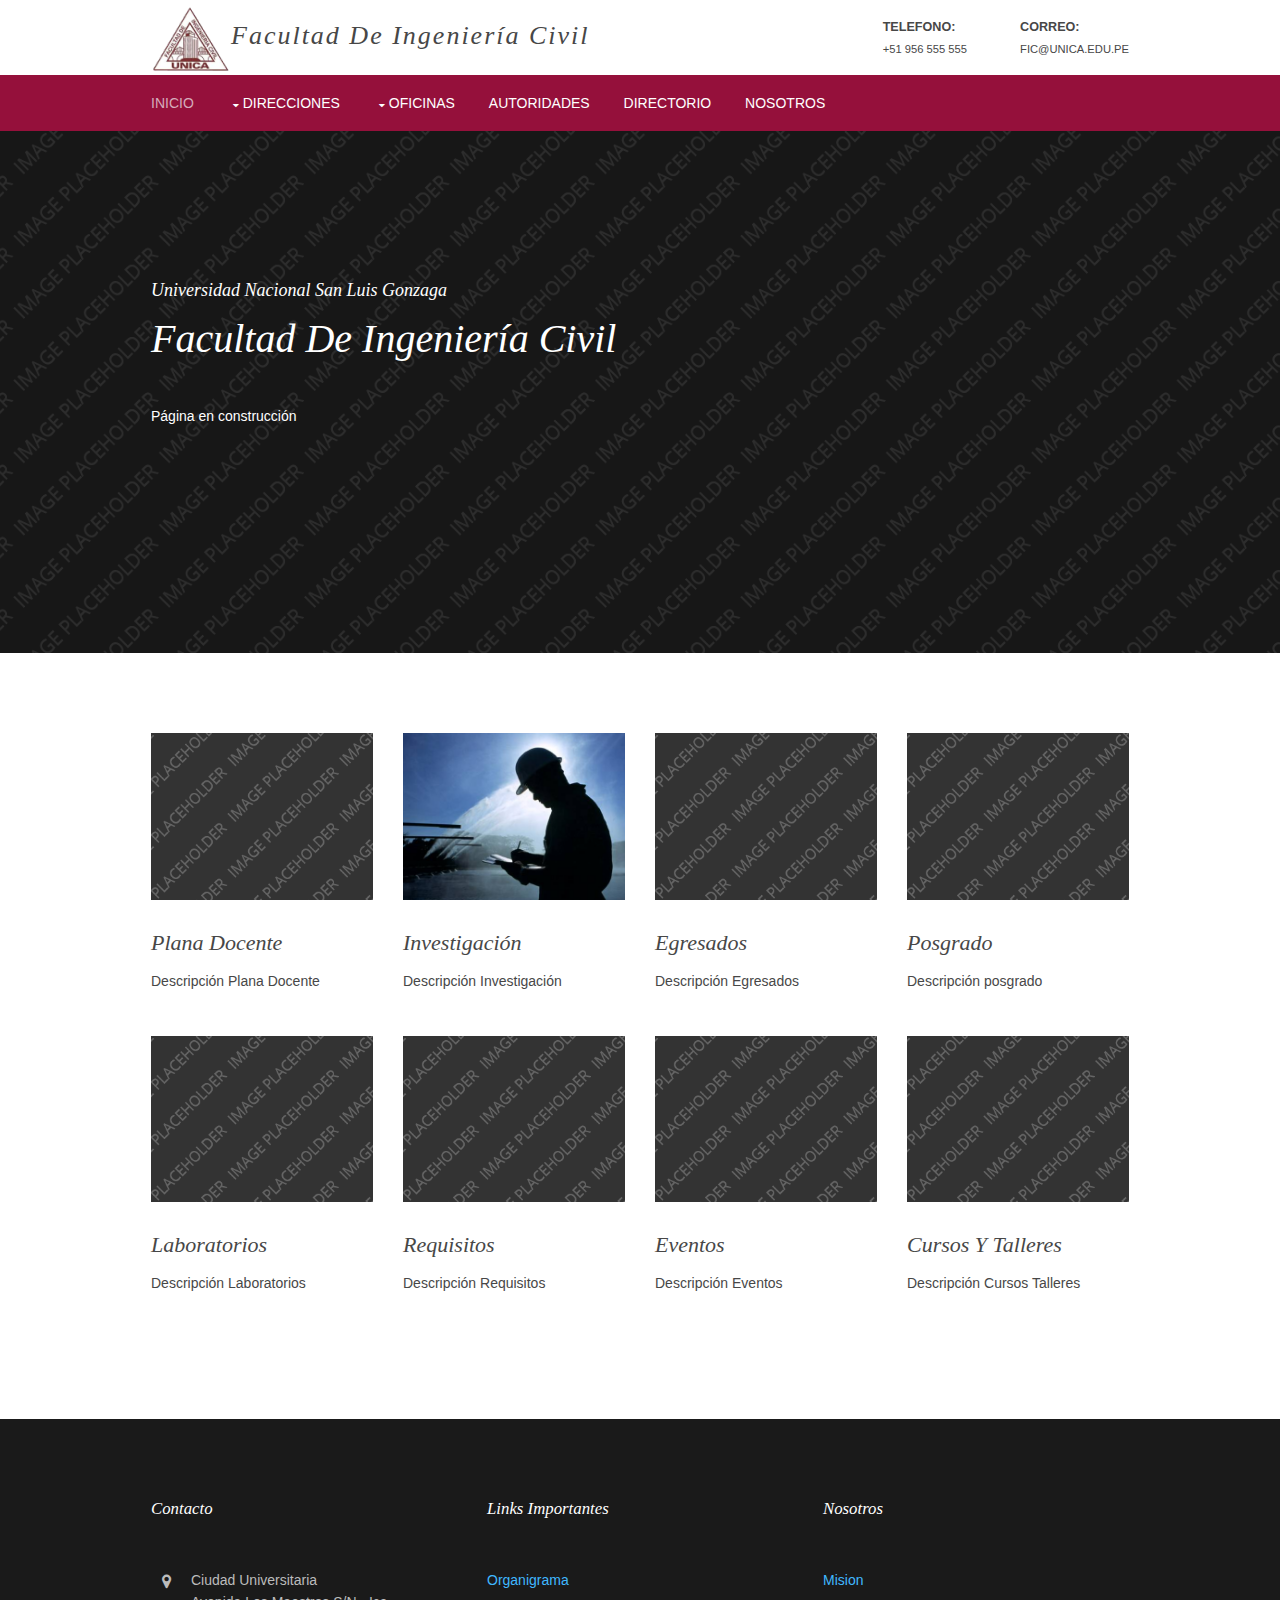
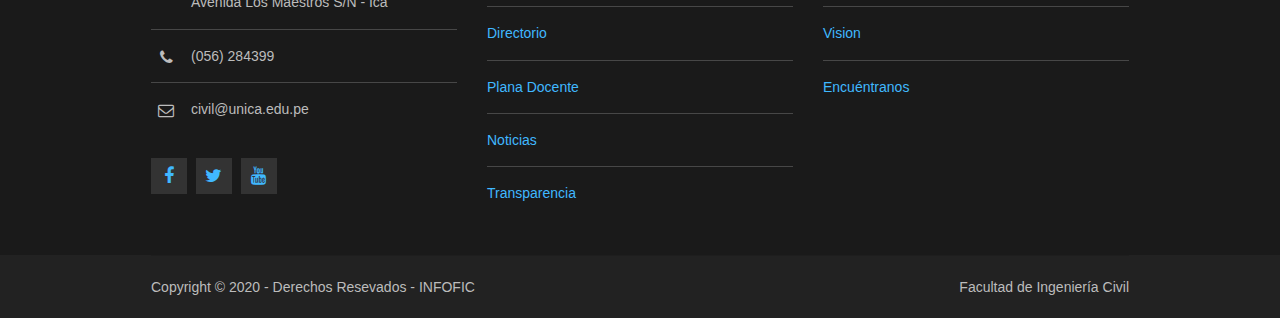
==== commit a626cabf: "Update-2" ====
--- a/index.html
+++ b/index.html
@@ -22,7 +22,7 @@
   <header id="header" class="hoc clear" > 
     <!-- ################################################################################################ -->
     <div id="logo" class="fl_left">	  
-        <h1><a href="index.html">Facultad de Ingeniería Civil</a></h1>
+        <h1><a href="index.html"><img src="images/fic_logo_small.png" alt="">Facultad de Ingeniería Civil</a></h1>
     </div>
     <div id="quickinfo" class="fl_right">
       <ul class="nospace inline">
--- a/layout/styles/layout.css
+++ b/layout/styles/layout.css
@@ -22,15 +22,15 @@
 
 /* Header
 --------------------------------------------------------------------------------------------------------------- */
-#header{padding:20px 0;}
+#header{padding:2px 0;}
 
 #header #logo *{margin:0; padding:0; line-height:1;}
-#header #logo h1{margin-top:8px; font-size:26px; letter-spacing:3px;}
+#header #logo h1{margin-top:1px; font-size:26px; letter-spacing:2px;}
 
 #header #quickinfo{font-size:.8rem; text-transform:uppercase;}
-#header #quickinfo li{margin-right:50px;}
-#header #quickinfo li:last-child{margin-right:0;}
-#header #quickinfo strong{display:block; margin:0 0 -5px 0; padding:0; font-size:.9rem;}
+#header #quickinfo li{margin-right:50px; }
+#header #quickinfo li:last-child{margin-right:0; }
+#header #quickinfo strong{display:block; margin:14px 0 0 0; padding:0; font-size:.9rem;}
 #header #quickinfo br{display:none;}
 
 
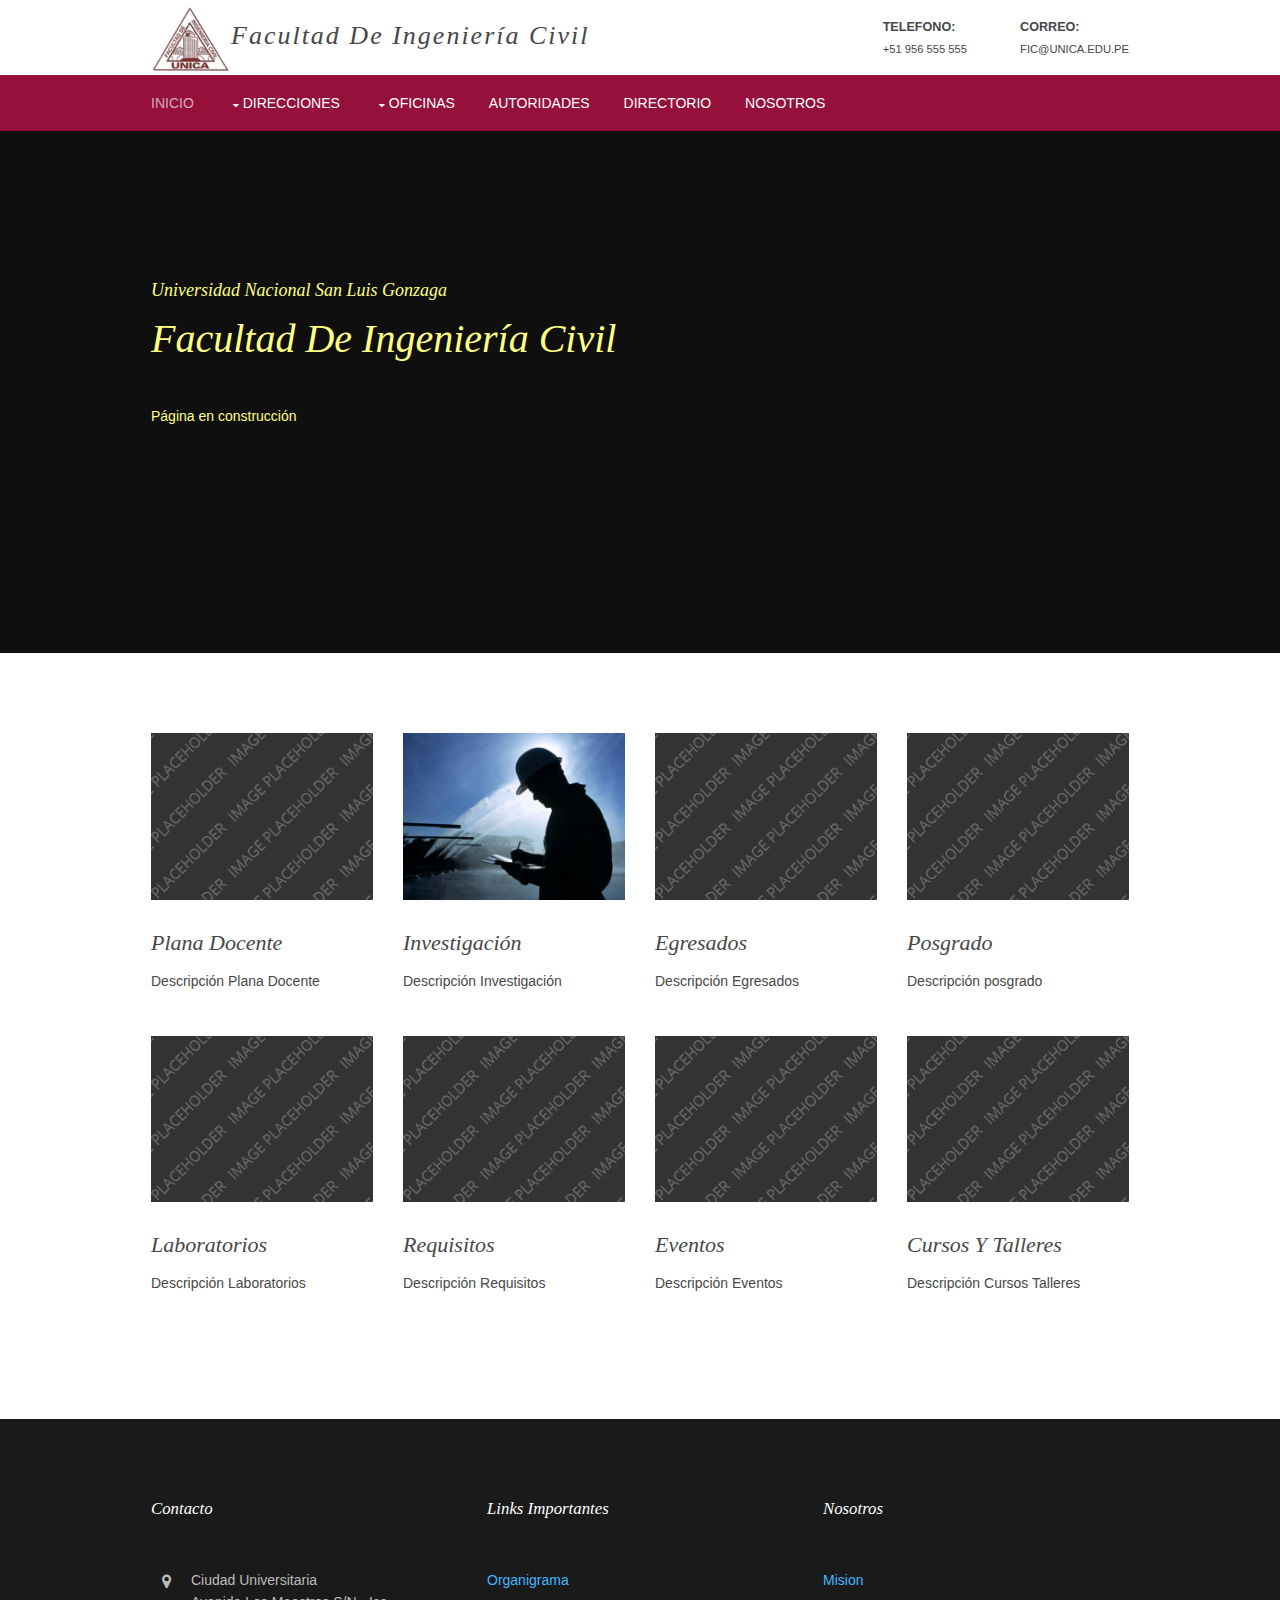
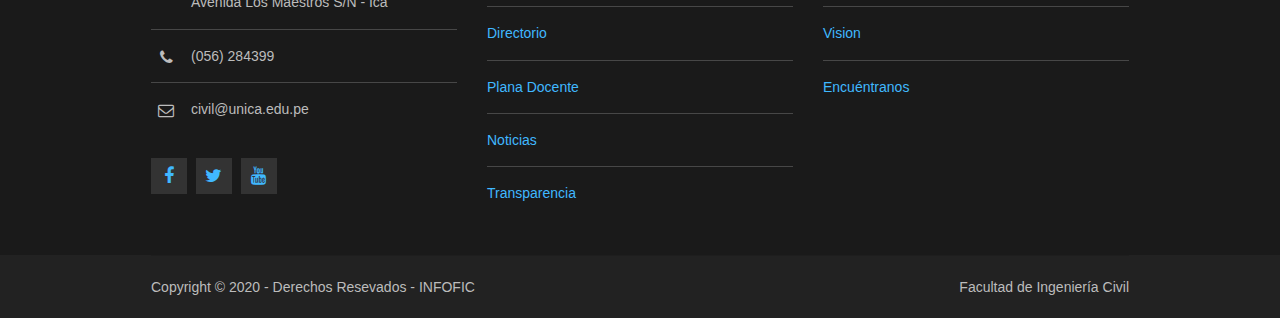
==== commit 412df9f3: "Adding index Portal Image" ====
--- a/index.html
+++ b/index.html
@@ -73,7 +73,7 @@
 <!-- ################################################################################################ -->
 <!-- ################################################################################################ -->
 <!-- ################################################################################################ -->
-<div class="wrapper bgded overlay" style="background-image:url('images/demo/backgrounds/01.png');">
+<div class="wrapper bgded overlay" style="background-image:url('images/IMG-Portada.jpg');">
   <div id="pageintro" class="hoc clear"> 
     <!-- ################################################################################################ -->
     <article>
@@ -153,7 +153,7 @@
         <li><i class="fa fa-envelope-o"></i> civil@unica.edu.pe</li>
       </ul>
       <ul class="faico clear">
-        <li><a class="faicon-facebook" href="#"><i class="fa fa-facebook"></i></a></li>
+        <li><a class="faicon-facebook" href="https://www.facebook.com/FIC-UNICA-884479831568032"><i class="fa fa-facebook"></i></a></li>
         <li><a class="faicon-twitter" href="#"><i class="fa fa-twitter"></i></a></li>
         <li><a class="faicon-google-plus" href="#"><i class="fa fa-youtube"></i></a></li>		  
       </ul>
--- a/layout/styles/layout.css
+++ b/layout/styles/layout.css
@@ -251,7 +251,7 @@
 label span{color:#FF0000; background-color:inherit;}
 input:focus, textarea:focus, *:required:focus{border-color:#95103B;}
 
-.overlay{color:#FFFFFF; background-color:inherit;}
+.overlay{color:#FFFF82; background-color:inherit;}
 .overlay::after{color:inherit; background-color:rgba(0,0,0,.55);}
 .overlay.light{color:#474747;}
 .overlay.light::after{background-color:rgba(255,255,255,.7);}
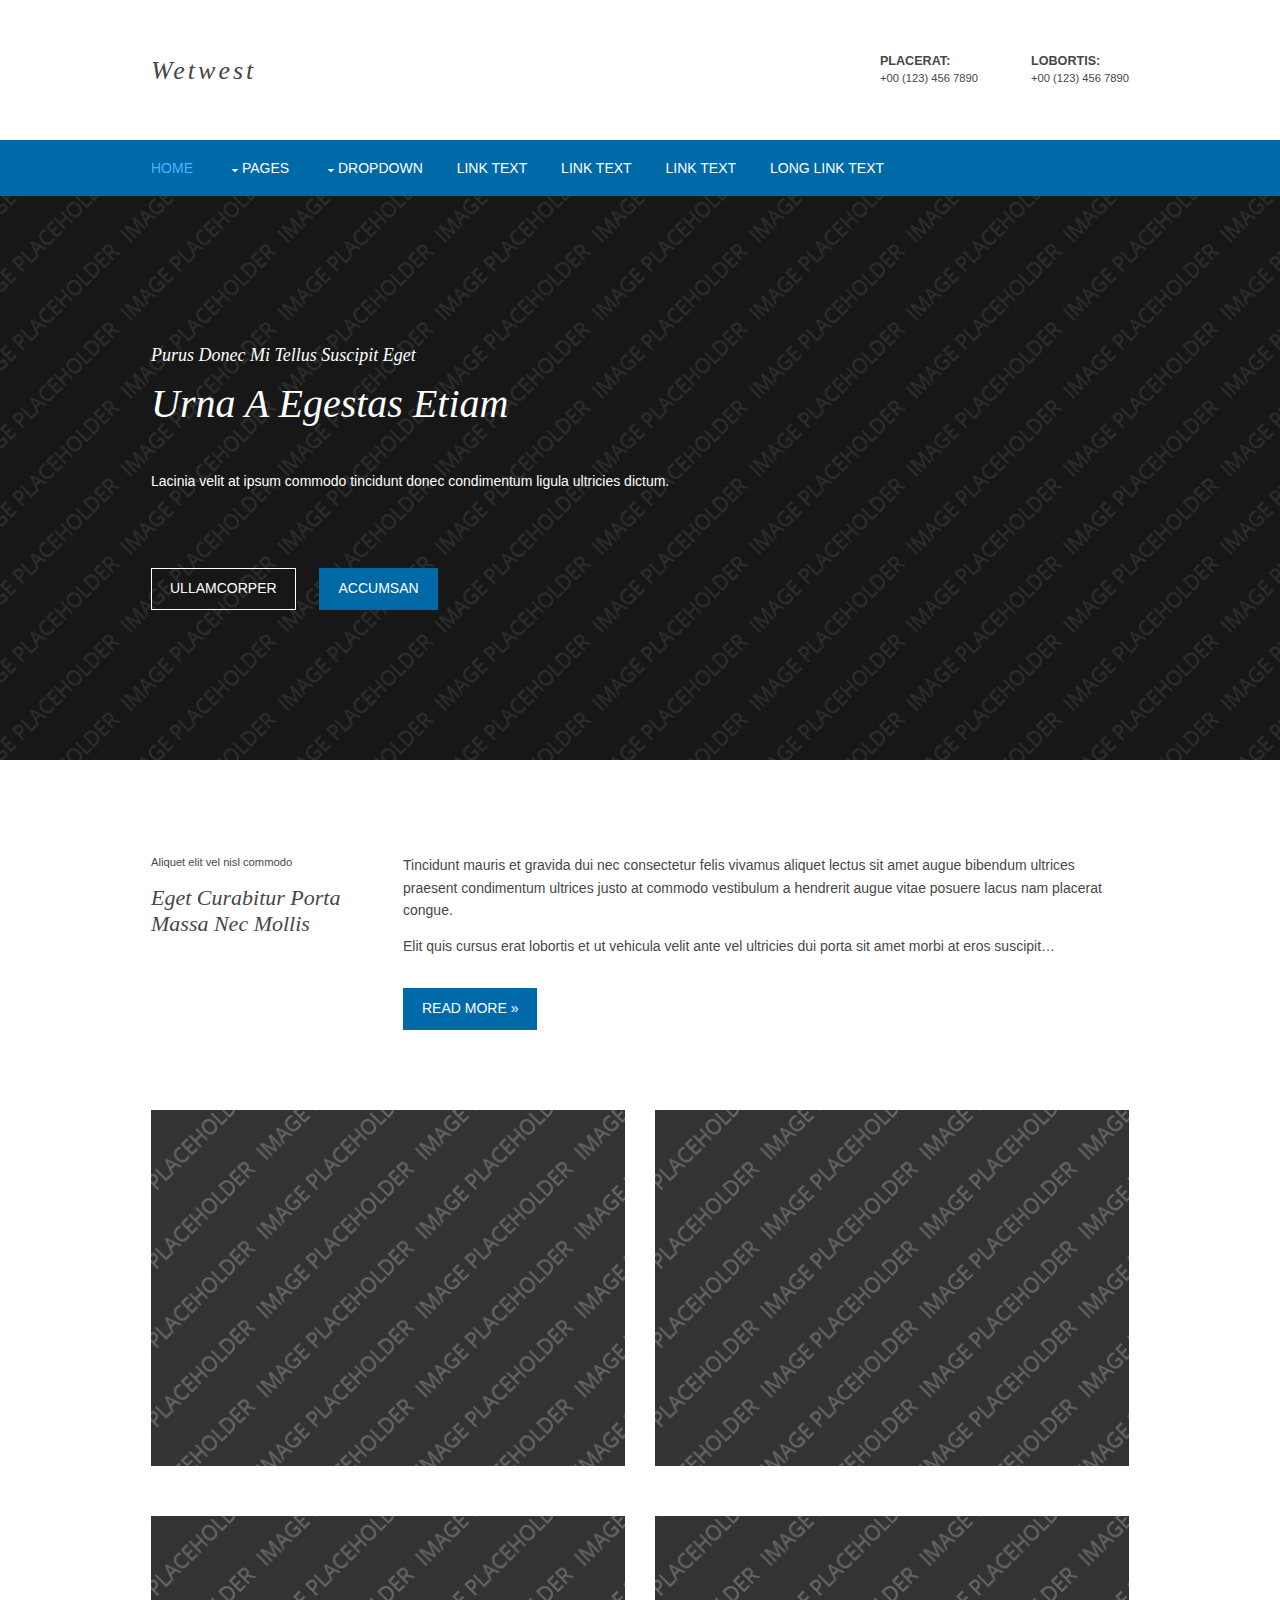
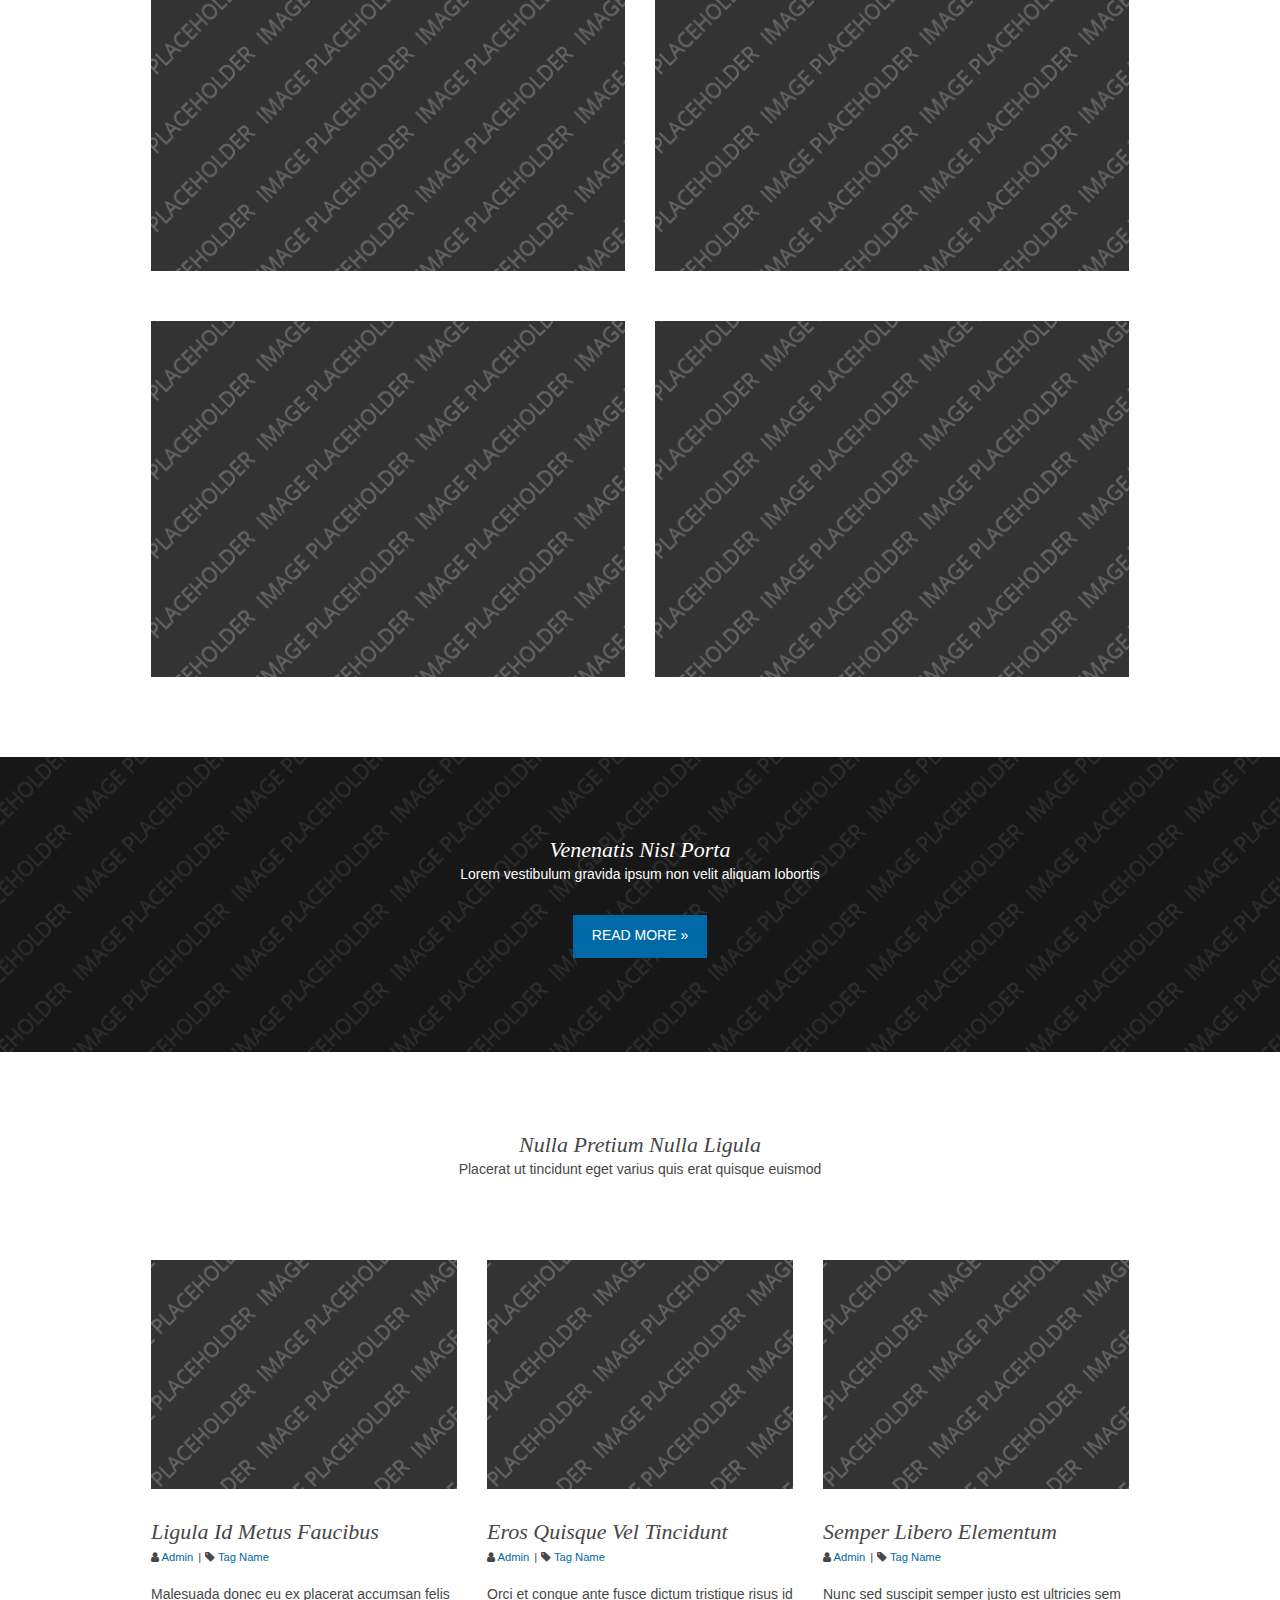
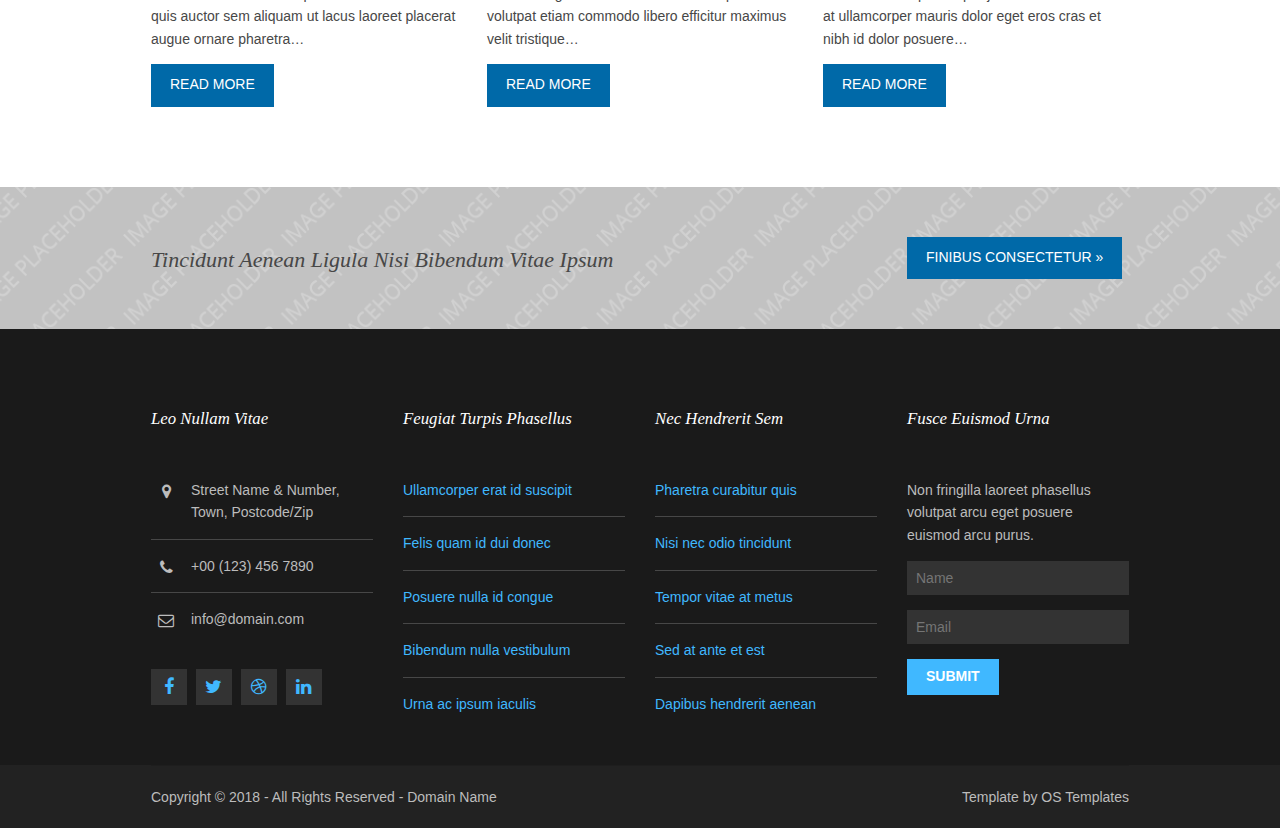
==== commit dc167663: "Update 11/11" ====
--- a/index.html
+++ b/index.html
@@ -9,7 +9,7 @@
 <html lang="">
 <!-- To declare your language - read more here: https://www.w3.org/International/questions/qa-html-language-declarations -->
 <head>
-<title>Facultad de Ingenieria Civil</title>
+<title>Wetwest</title>
 <meta charset="utf-8">
 <meta name="viewport" content="width=device-width, initial-scale=1.0, maximum-scale=1.0, user-scalable=no">
 <link href="layout/styles/layout.css" rel="stylesheet" type="text/css" media="all">
@@ -19,17 +19,17 @@
 <!-- ################################################################################################ -->
 <!-- ################################################################################################ -->
 <div class="wrapper row1">
-  <header id="header" class="hoc clear" > 
-    <!-- ################################################################################################ -->
-    <div id="logo" class="fl_left">	  
-        <h1><a href="index.html"><img src="images/fic_logo_small.png" alt="">Facultad de Ingeniería Civil</a></h1>
+  <header id="header" class="hoc clear"> 
+    <!-- ################################################################################################ -->
+    <div id="logo" class="fl_left">
+      <h1><a href="index.html">Wetwest</a></h1>
     </div>
     <div id="quickinfo" class="fl_right">
       <ul class="nospace inline">
-        <li><strong>Telefono:</strong><br>
-          +51 956 555 555</li>
-        <li><strong>Correo:</strong><br>
-          fic@unica.edu.pe</li>
+        <li><strong>Placerat:</strong><br>
+          +00 (123) 456 7890</li>
+        <li><strong>Lobortis:</strong><br>
+          +00 (123) 456 7890</li>
       </ul>
     </div>
     <!-- ################################################################################################ -->
@@ -42,30 +42,33 @@
   <nav id="mainav" class="hoc clear"> 
     <!-- ################################################################################################ -->
     <ul class="clear">
-      <li class="active"><a href="index.html">Inicio</a></li>
-      <li><a class="drop" href="#">Direcciones</a>
+      <li class="active"><a href="index.html">Home</a></li>
+      <li><a class="drop" href="#">Pages</a>
         <ul>
-          <li><a href="#">Sec. Académica</a></li>
-          <li><a href="#">Bienestar</a></li>
-          <li><a class="drop" href="#">Investigación</a>
-			<ul>
-			  <li><a href="pages/inves-direccion.html">Dirección de la Unidad de Investigación</a></li>
-			  <li><a href="pages/inves-comite.html">Comité de Investigación</a></li>
-			</ul>
-		  </li>
-          <li><a href="#">Centro de Cómputo</a></li>
+          <li><a href="pages/gallery.html">Gallery</a></li>
+          <li><a href="pages/full-width.html">Full Width</a></li>
+          <li><a href="pages/sidebar-left.html">Sidebar Left</a></li>
+          <li><a href="pages/sidebar-right.html">Sidebar Right</a></li>
+          <li><a href="pages/basic-grid.html">Basic Grid</a></li>
         </ul>
       </li>
-      <li><a class="drop" href="#">Oficinas</a>
+      <li><a class="drop" href="#">Dropdown</a>
         <ul>
-          <li><a href="#">Mesa de Partes</a></li>
-          <li><a href="#">Lab. de Suelos</a></li>
+          <li><a href="#">Level 2</a></li>
+          <li><a class="drop" href="#">Level 2 + Drop</a>
+            <ul>
+              <li><a href="#">Level 3</a></li>
+              <li><a href="#">Level 3</a></li>
+              <li><a href="#">Level 3</a></li>
+            </ul>
+          </li>
+          <li><a href="#">Level 2</a></li>
         </ul>
       </li>
-      <li><a href="#">Autoridades</a></li>
-      <li><a href="#">Directorio</a></li>
-      <li><a href="#">Nosotros</a></li>
-    <!--      <li><a href="#">Contacto</a></li> -->
+      <li><a href="#">Link Text</a></li>
+      <li><a href="#">Link Text</a></li>
+      <li><a href="#">Link Text</a></li>
+      <li><a href="#">Long Link Text</a></li>
     </ul>
     <!-- ################################################################################################ -->
   </nav>
@@ -73,18 +76,73 @@
 <!-- ################################################################################################ -->
 <!-- ################################################################################################ -->
 <!-- ################################################################################################ -->
-<div class="wrapper bgded overlay" style="background-image:url('images/IMG-Portada.jpg');">
+<div class="wrapper bgded overlay" style="background-image:url('images/demo/backgrounds/01.png');">
   <div id="pageintro" class="hoc clear"> 
     <!-- ################################################################################################ -->
     <article>
       <div>
-        <p class="heading">Universidad Nacional San Luis Gonzaga</p>
-        <h2 class="heading">Facultad de Ingeniería Civil&nbsp;&nbsp;</h2>
-        <p>Página en construcción</p>
+        <p class="heading">Purus donec mi tellus suscipit eget</p>
+        <h2 class="heading">Urna a egestas etiam</h2>
+        <p>Lacinia velit at ipsum commodo tincidunt donec condimentum ligula ultricies dictum.</p>
       </div>
+      <footer>
+        <ul class="nospace inline pushright">
+          <li><a class="btn inverse" href="#">Ullamcorper</a></li>
+          <li><a class="btn" href="#">Accumsan</a></li>
+        </ul>
+      </footer>
     </article>
     <!-- ################################################################################################ -->
   </div>
+</div>
+<!-- ################################################################################################ -->
+<!-- ################################################################################################ -->
+<!-- ################################################################################################ -->
+<div class="wrapper row3">
+  <main class="hoc container clear"> 
+    <!-- main body -->
+    <!-- ################################################################################################ -->
+    <article class="group">
+      <div class="group btmspace-80">
+        <div class="one_quarter first">
+          <p class="font-xs">Aliquet elit vel nisl commodo</p>
+          <h6 class="heading">Eget curabitur porta massa nec mollis</h6>
+        </div>
+        <div class="three_quarter">
+          <p>Tincidunt mauris et gravida dui nec consectetur felis vivamus aliquet lectus sit amet augue bibendum ultrices praesent condimentum ultrices justo at commodo vestibulum a hendrerit augue vitae posuere lacus nam placerat congue.</p>
+          <p class="btmspace-30">Elit quis cursus erat lobortis et ut vehicula velit ante vel ultricies dui porta sit amet morbi at eros suscipit&hellip;</p>
+          <footer><a class="btn" href="#">Read More &raquo;</a></footer>
+        </div>
+      </div>
+      <figure>
+        <ul class="nospace group overview">
+          <li class="one_half"><a href="#"><img src="images/demo/480x360.png" alt=""></a></li>
+          <li class="one_half"><a href="#"><img src="images/demo/480x360.png" alt=""></a></li>
+          <li class="one_half"><a href="#"><img src="images/demo/480x360.png" alt=""></a></li>
+          <li class="one_half"><a href="#"><img src="images/demo/480x360.png" alt=""></a></li>
+          <li class="one_half"><a href="#"><img src="images/demo/480x360.png" alt=""></a></li>
+          <li class="one_half"><a href="#"><img src="images/demo/480x360.png" alt=""></a></li>
+        </ul>
+      </figure>
+    </article>
+    <!-- ################################################################################################ -->
+    <!-- / main body -->
+    <div class="clear"></div>
+  </main>
+</div>
+<!-- ################################################################################################ -->
+<!-- ################################################################################################ -->
+<!-- ################################################################################################ -->
+<div class="wrapper bgded overlay" style="background-image:url('images/demo/backgrounds/02.png');">
+  <article class="hoc container clear center"> 
+    <!-- ################################################################################################ -->
+    <div class="sectiontitle" style="margin-bottom:30px;">
+      <h6 class="heading">Venenatis nisl porta</h6>
+      <p>Lorem vestibulum gravida ipsum non velit aliquam lobortis</p>
+    </div>
+    <p><a class="btn medium" href="#">Read More &raquo;</a></p>
+    <!-- ################################################################################################ -->
+  </article>
 </div>
 <!-- ################################################################################################ -->
 <!-- ################################################################################################ -->
@@ -92,45 +150,52 @@
 <div class="wrapper row3">
   <section class="hoc container clear"> 
     <!-- ################################################################################################ -->
-    <div class="group btmspace-30">
-      <article class="one_quarter first"><a href="#"><img class="btmspace-30" src="images/demo/320x240.png" alt=""></a>
-        <h6 class="nospace heading">Plana Docente</h6>
-        <p>Descripción Plana Docente</p>
+    <div class="sectiontitle">
+      <h6 class="heading">Nulla pretium nulla ligula</h6>
+      <p>Placerat ut tincidunt eget varius quis erat quisque euismod</p>
+    </div>
+    <div class="group">
+      <article class="one_third first"><a href="#"><img class="btmspace-30" src="images/demo/320x240.png" alt=""></a>
+        <h6 class="nospace heading">Ligula id metus faucibus</h6>
+        <ul class="nospace meta">
+          <li><i class="fa fa-user"></i> <a href="#">Admin</a></li>
+          <li><i class="fa fa-tag"></i> <a href="#">Tag Name</a></li>
+        </ul>
+        <p>Malesuada donec eu ex placerat accumsan felis quis auctor sem aliquam ut lacus laoreet placerat augue ornare pharetra&hellip;</p>
+        <footer class="nospace"><a class="btn" href="#">Read More</a></footer>
       </article>
-      <article class="one_quarter"><a href="pages/inves-direccion.html"><img class="btmspace-30" src="images/IMG-Investigacion.png" alt=""></a>
-        <h6 class="nospace heading">Investigación</h6>
-        <p>Descripción Investigación</p>
+      <article class="one_third"><a href="#"><img class="btmspace-30" src="images/demo/320x240.png" alt=""></a>
+        <h6 class="nospace heading">Eros quisque vel tincidunt</h6>
+        <ul class="nospace meta">
+          <li><i class="fa fa-user"></i> <a href="#">Admin</a></li>
+          <li><i class="fa fa-tag"></i> <a href="#">Tag Name</a></li>
+        </ul>
+        <p>Orci et congue ante fusce dictum tristique risus id volutpat etiam commodo libero efficitur maximus velit tristique&hellip;</p>
+        <footer class="nospace"><a class="btn" href="#">Read More</a></footer>
       </article>
-      <article class="one_quarter"><a href="#"><img class="btmspace-30" src="images/demo/320x240.png" alt=""></a>
-        <h6 class="nospace heading">Egresados</h6>
-        <p>Descripción Egresados</p>
+      <article class="one_third"><a href="#"><img class="btmspace-30" src="images/demo/320x240.png" alt=""></a>
+        <h6 class="nospace heading">Semper libero elementum</h6>
+        <ul class="nospace meta">
+          <li><i class="fa fa-user"></i> <a href="#">Admin</a></li>
+          <li><i class="fa fa-tag"></i> <a href="#">Tag Name</a></li>
+        </ul>
+        <p>Nunc sed suscipit semper justo est ultricies sem at ullamcorper mauris dolor eget eros cras et nibh id dolor posuere&hellip;</p>
+        <footer class="nospace"><a class="btn" href="#">Read More</a></footer>
       </article>
-      <article class="one_quarter"><a href="#"><img class="btmspace-30" src="images/demo/320x240.png" alt=""></a>
-        <h6 class="nospace heading">Posgrado</h6>
-        <p>Descripción posgrado</p>
-      </article>		
-    </div>	 
-    <!-- ################################################################################################ -->
-    <div class="group btmspace-30">
-      <article class="one_quarter first"><a href="#"><img class="btmspace-30" src="images/demo/320x240.png" alt=""></a>
-        <h6 class="nospace heading">Laboratorios</h6>
-        <p>Descripción Laboratorios</p>
-      </article>
-      <article class="one_quarter"><a href="#"><img class="btmspace-30" src="images/demo/320x240.png" alt=""></a>
-        <h6 class="nospace heading">Requisitos</h6>
-        <p>Descripción Requisitos</p>
-      </article>
-      <article class="one_quarter"><a href="#"><img class="btmspace-30" src="images/demo/320x240.png" alt=""></a>
-        <h6 class="nospace heading">Eventos</h6>
-        <p>Descripción Eventos</p>
-      </article>
-      <article class="one_quarter"><a href="#"><img class="btmspace-30" src="images/demo/320x240.png" alt=""></a>
-        <h6 class="nospace heading">Cursos y Talleres</h6>
-        <p>Descripción Cursos Talleres</p>
-      </article>		
-    </div>	 
-    <!-- ################################################################################################ -->	  
-  </section>	
+    </div>
+    <!-- ################################################################################################ -->
+  </section>
+</div>
+<!-- ################################################################################################ -->
+<!-- ################################################################################################ -->
+<!-- ################################################################################################ -->
+<div class="wrapper bgded overlay light" style="background-image:url('images/demo/backgrounds/03.png');">
+  <article class="hoc cta clear"> 
+    <!-- ################################################################################################ -->
+    <h6 class="three_quarter first">Tincidunt aenean ligula nisi bibendum vitae ipsum</h6>
+    <footer class="one_quarter"><a class="btn" href="#">Finibus consectetur &raquo;</a></footer>
+    <!-- ################################################################################################ -->
+  </article>
 </div>
 <!-- ################################################################################################ -->
 <!-- ################################################################################################ -->
@@ -138,43 +203,55 @@
 <div class="wrapper row4">
   <footer id="footer" class="hoc clear"> 
     <!-- ################################################################################################ -->
-    <div class="one_third first">
-      <h6 class="heading">Contacto</h6>
+    <div class="one_quarter first">
+      <h6 class="heading">Leo nullam vitae</h6>
       <ul class="nospace btmspace-30 linklist contact">
         <li><i class="fa fa-map-marker"></i>
           <address>
-          Ciudad Universitaria
+          Street Name &amp; Number, Town, Postcode/Zip
           </address>
-          <address>
-          Avenida Los Maestros S/N - Ica
-          </address>			
         </li>
-        <li><i class="fa fa-phone"></i> (056) 284399</li>
-        <li><i class="fa fa-envelope-o"></i> civil@unica.edu.pe</li>
+        <li><i class="fa fa-phone"></i> +00 (123) 456 7890</li>
+        <li><i class="fa fa-envelope-o"></i> info@domain.com</li>
       </ul>
       <ul class="faico clear">
-        <li><a class="faicon-facebook" href="https://www.facebook.com/FIC-UNICA-884479831568032"><i class="fa fa-facebook"></i></a></li>
+        <li><a class="faicon-facebook" href="#"><i class="fa fa-facebook"></i></a></li>
         <li><a class="faicon-twitter" href="#"><i class="fa fa-twitter"></i></a></li>
-        <li><a class="faicon-google-plus" href="#"><i class="fa fa-youtube"></i></a></li>		  
-      </ul>
-    </div>
-    <div class="one_third">
-      <h6 class="heading">Links importantes</h6>
+        <li><a class="faicon-dribble" href="#"><i class="fa fa-dribbble"></i></a></li>
+        <li><a class="faicon-linkedin" href="#"><i class="fa fa-linkedin"></i></a></li>
+      </ul>
+    </div>
+    <div class="one_quarter">
+      <h6 class="heading">Feugiat turpis phasellus</h6>
       <ul class="nospace linklist">
-        <li><a href="#">Organigrama</a></li>
-        <li><a href="#">Directorio</a></li>
-        <li><a href="#">Plana Docente</a></li>
-        <li><a href="#">Noticias</a></li>
-        <li><a href="#">Transparencia</a></li>
-      </ul>
-    </div>
-    <div class="one_third">
-      <h6 class="heading">Nosotros</h6>
+        <li><a href="#">Ullamcorper erat id suscipit</a></li>
+        <li><a href="#">Felis quam id dui donec</a></li>
+        <li><a href="#">Posuere nulla id congue</a></li>
+        <li><a href="#">Bibendum nulla vestibulum</a></li>
+        <li><a href="#">Urna ac ipsum iaculis</a></li>
+      </ul>
+    </div>
+    <div class="one_quarter">
+      <h6 class="heading">Nec hendrerit sem</h6>
       <ul class="nospace linklist">
-        <li><a href="#">Mision</a></li>
-        <li><a href="#">Vision</a></li>
-        <li><a href="#">Encuéntranos</a></li>
-      </ul>
+        <li><a href="#">Pharetra curabitur quis</a></li>
+        <li><a href="#">Nisi nec odio tincidunt</a></li>
+        <li><a href="#">Tempor vitae at metus</a></li>
+        <li><a href="#">Sed at ante et est</a></li>
+        <li><a href="#">Dapibus hendrerit aenean</a></li>
+      </ul>
+    </div>
+    <div class="one_quarter">
+      <h6 class="heading">Fusce euismod urna</h6>
+      <p class="nospace btmspace-15">Non fringilla laoreet phasellus volutpat arcu eget posuere euismod arcu purus.</p>
+      <form method="post" action="#">
+        <fieldset>
+          <legend>Newsletter:</legend>
+          <input class="btmspace-15" type="text" value="" placeholder="Name">
+          <input class="btmspace-15" type="text" value="" placeholder="Email">
+          <button type="submit" value="submit">Submit</button>
+        </fieldset>
+      </form>
     </div>
     <!-- ################################################################################################ -->
   </footer>
@@ -185,8 +262,8 @@
 <div class="wrapper row5">
   <div id="copyright" class="hoc clear"> 
     <!-- ################################################################################################ -->
-    <p class="fl_left">Copyright &copy; 2020 - Derechos Resevados - <a href="#">INFOFIC</a></p>
-    <p class="fl_right">Facultad de Ingeniería Civil</p>
+    <p class="fl_left">Copyright &copy; 2018 - All Rights Reserved - <a href="#">Domain Name</a></p>
+    <p class="fl_right">Template by <a target="_blank" href="https://www.os-templates.com/" title="Free Website Templates">OS Templates</a></p>
     <!-- ################################################################################################ -->
   </div>
 </div>
--- a/layout/styles/layout.css
+++ b/layout/styles/layout.css
@@ -22,15 +22,15 @@
 
 /* Header
 --------------------------------------------------------------------------------------------------------------- */
-#header{padding:2px 0;}
+#header{padding:50px 0;}
 
 #header #logo *{margin:0; padding:0; line-height:1;}
-#header #logo h1{margin-top:1px; font-size:26px; letter-spacing:2px;}
+#header #logo h1{margin-top:8px; font-size:26px; letter-spacing:3px;}
 
 #header #quickinfo{font-size:.8rem; text-transform:uppercase;}
-#header #quickinfo li{margin-right:50px; }
-#header #quickinfo li:last-child{margin-right:0; }
-#header #quickinfo strong{display:block; margin:14px 0 0 0; padding:0; font-size:.9rem;}
+#header #quickinfo li{margin-right:50px;}
+#header #quickinfo li:last-child{margin-right:0;}
+#header #quickinfo strong{display:block; margin:0 0 -5px 0; padding:0; font-size:.9rem;}
 #header #quickinfo br{display:none;}
 
 
@@ -245,24 +245,24 @@
 /* Colours
 --------------------------------------------------------------------------------------------------------------- */
 body{color:#BCBCBC; background-color:#222222;}
-a{color:#95103B;}
+a{color:#0069A8;}
 a:active, a:focus{background:transparent;}/* IE10 + 11 Bugfix - prevents grey background */
 hr, .borderedbox{border-color:#D7D7D7;}
 label span{color:#FF0000; background-color:inherit;}
-input:focus, textarea:focus, *:required:focus{border-color:#95103B;}
-
-.overlay{color:#FFFF82; background-color:inherit;}
+input:focus, textarea:focus, *:required:focus{border-color:#0069A8;}
+
+.overlay{color:#FFFFFF; background-color:inherit;}
 .overlay::after{color:inherit; background-color:rgba(0,0,0,.55);}
 .overlay.light{color:#474747;}
 .overlay.light::after{background-color:rgba(255,255,255,.7);}
 
-.btn, .btn.inverse:hover{color:#FFFFFF; background-color:#95103B; border-color:#95103B;}
+.btn, .btn.inverse:hover{color:#FFFFFF; background-color:#0069A8; border-color:#0069A8;}
 .btn:hover, .btn.inverse{color:inherit; background-color:transparent; border-color:inherit;}
 
 
 /* Rows */
 .row1{color:#474747; background-color:#FFFFFF;}
-.row2{color:#FFFFFF; background-color:#95103B;}
+.row2{color:#FFFFFF; background-color:#0069A8;}
 .row3{color:#474747; background-color:#FFFFFF;}
 .row4{color:#BCBCBC; background-color:#1A1A1A;}
 .row4 a{color:#40B8FF;}
@@ -289,9 +289,9 @@
 
 /* Navigation */
 #mainav li a{color:inherit;}
-#mainav .active a, #mainav a:hover, #mainav li:hover > a{color:#D5ACBB; background-color:inherit;}
-#mainav li li a, #mainav .active li a{color:#FFFFFF; background-color:rgba(145,0,40,0.55);/* #95103B */ border-color:rgba(255,255,255,.2);}
-#mainav li li:hover > a, #mainav .active .active > a{color:#FFFFFF; background-color:#95103B;}
+#mainav .active a, #mainav a:hover, #mainav li:hover > a{color:#40B8FF; background-color:inherit;}
+#mainav li li a, #mainav .active li a{color:#FFFFFF; background-color:rgba(0,105,168,.7);/* #0069A8 */ border-color:rgba(255,255,255,.2);}
+#mainav li li:hover > a, #mainav .active .active > a{color:#FFFFFF; background-color:#0069A8;}
 #mainav form select{color:#474747; background-color:#FFFFFF; border-color:rgba(0,0,0,.2);}
 
 #breadcrumb a{color:inherit; background-color:inherit; opacity:.3;}
@@ -299,17 +299,17 @@
 #breadcrumb li:last-child a{color:#40B8FF;}
 
 .container .sidebar nav a{color:inherit; border-color:#D7D7D7;}
-.container .sidebar nav a:hover{color:#95103B;}
+.container .sidebar nav a:hover{color:#0069A8;}
 
 .pagination a, .pagination strong{border-color:#D7D7D7;}
-.pagination .current *{color:#FFFFFF; background-color:#95103B;}
-
-#backtotop{color:#FFFFFF; background-color:#95103B;}
+.pagination .current *{color:#FFFFFF; background-color:#0069A8;}
+
+#backtotop{color:#FFFFFF; background-color:#0069A8;}
 
 
 /* Tables + Comments */
 table, th, td, #comments .avatar, #comments input, #comments textarea{border-color:#D7D7D7;}
-#comments input:focus, #comments textarea:focus, #comments *:required:focus{border-color:#95103B;}
+#comments input:focus, #comments textarea:focus, #comments *:required:focus{border-color:#0069A8;}
 th{color:#FFFFFF; background-color:#373737;}
 tr, #comments li, #comments input[type="submit"], #comments input[type="reset"]{color:inherit; background-color:#FBFBFB;}
 tr:nth-child(even), #comments li:nth-child(even){color:inherit; background-color:#F7F7F7;}
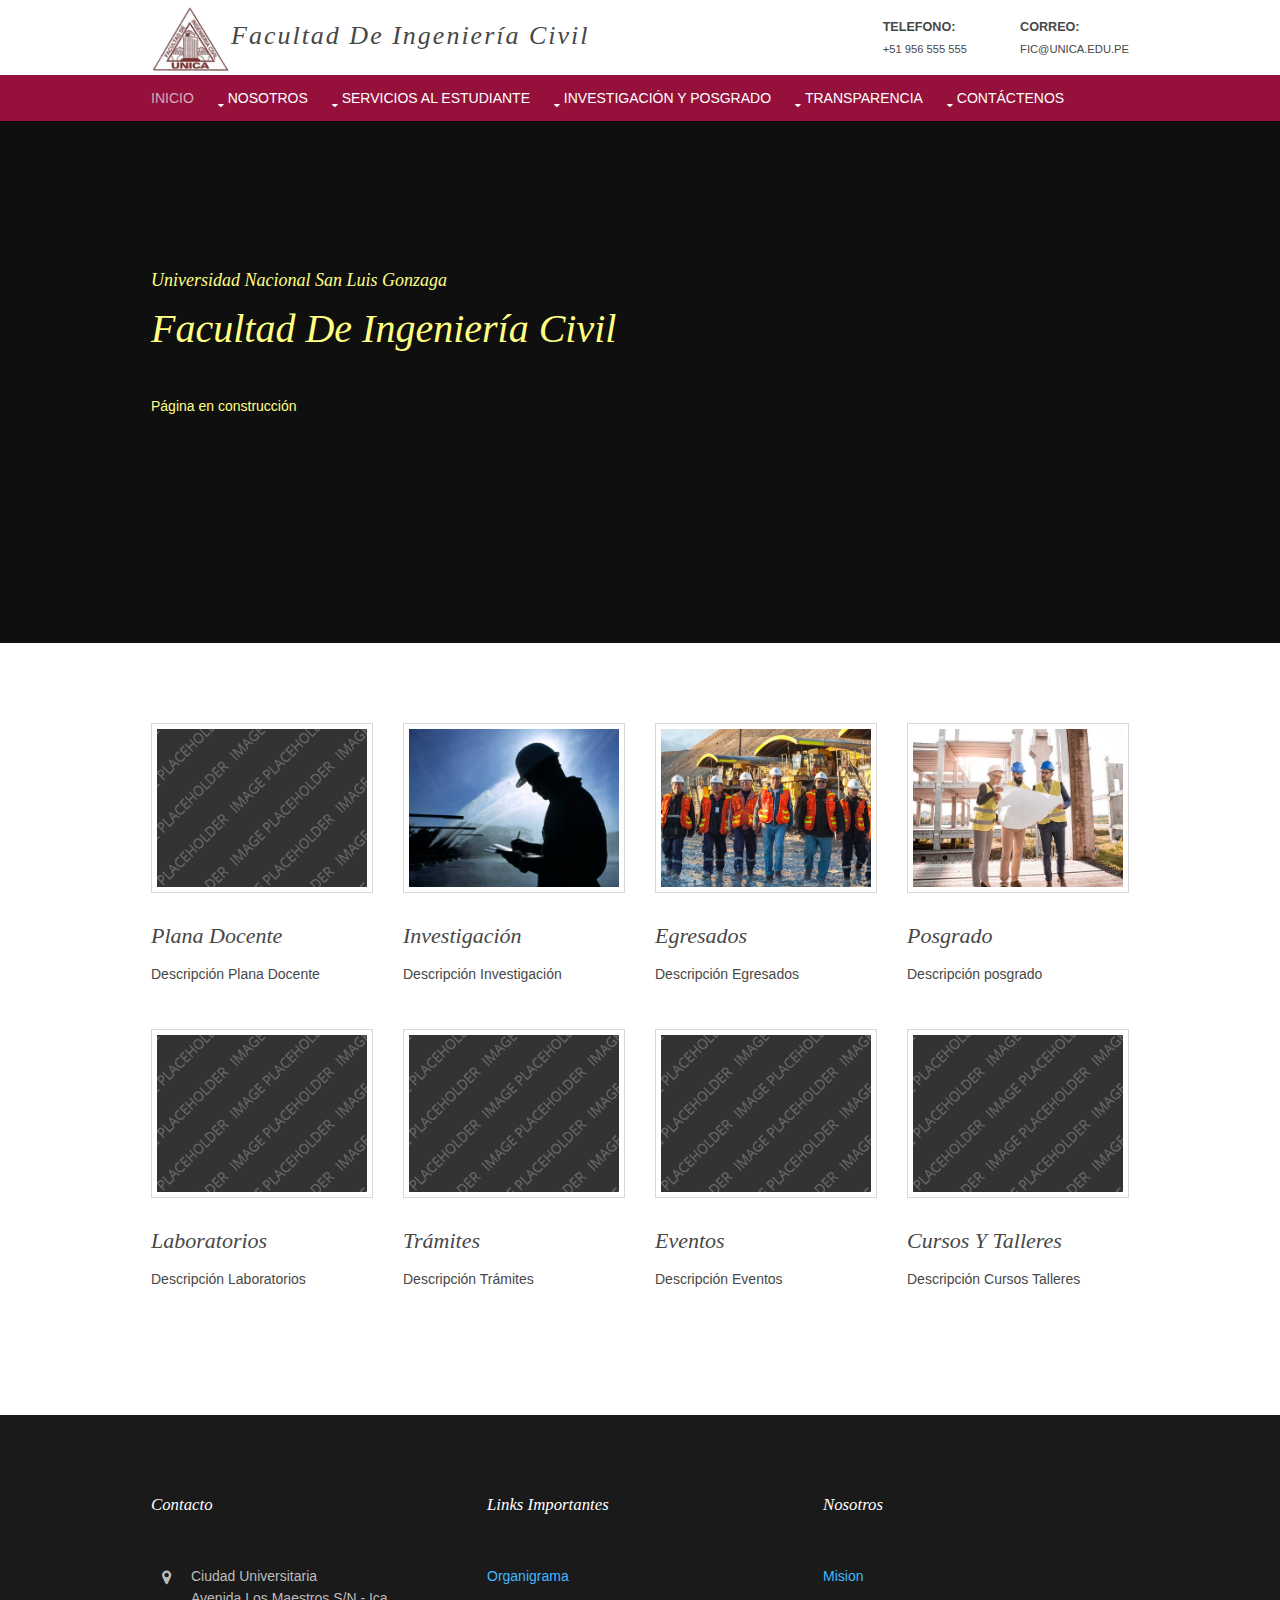
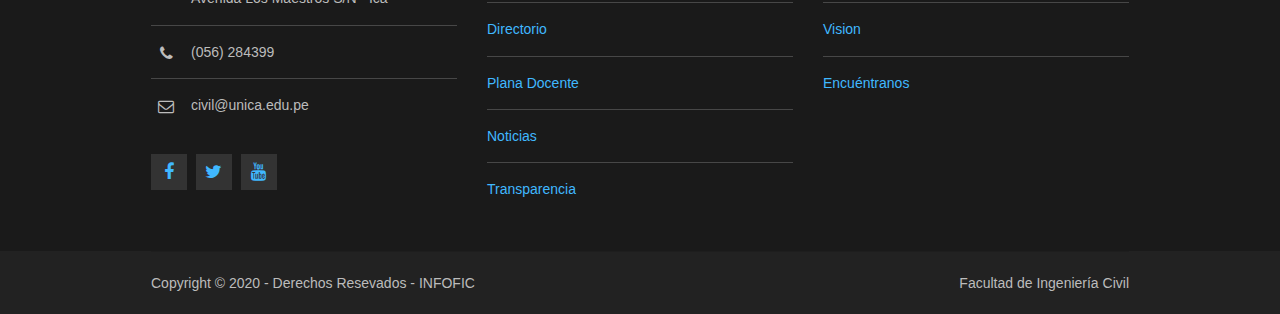
==== commit 498cc924: "Update 11/11" ====
--- a/index.html
+++ b/index.html
@@ -9,7 +9,7 @@
 <html lang="">
 <!-- To declare your language - read more here: https://www.w3.org/International/questions/qa-html-language-declarations -->
 <head>
-<title>Wetwest</title>
+<title>Facultad de Ingenieria Civil</title>
 <meta charset="utf-8">
 <meta name="viewport" content="width=device-width, initial-scale=1.0, maximum-scale=1.0, user-scalable=no">
 <link href="layout/styles/layout.css" rel="stylesheet" type="text/css" media="all">
@@ -19,17 +19,17 @@
 <!-- ################################################################################################ -->
 <!-- ################################################################################################ -->
 <div class="wrapper row1">
-  <header id="header" class="hoc clear"> 
-    <!-- ################################################################################################ -->
-    <div id="logo" class="fl_left">
-      <h1><a href="index.html">Wetwest</a></h1>
+  <header id="header" class="hoc clear" > 
+    <!-- ################################################################################################ -->
+    <div id="logo" class="fl_left">	  
+        <h1><a href="index.html"><img src="images/fic_logo_small.png" alt="">Facultad de Ingeniería Civil</a></h1>
     </div>
     <div id="quickinfo" class="fl_right">
       <ul class="nospace inline">
-        <li><strong>Placerat:</strong><br>
-          +00 (123) 456 7890</li>
-        <li><strong>Lobortis:</strong><br>
-          +00 (123) 456 7890</li>
+        <li><strong>Telefono:</strong><br>
+          +51 956 555 555</li>
+        <li><strong>Correo:</strong><br>
+          fic@unica.edu.pe</li>
       </ul>
     </div>
     <!-- ################################################################################################ -->
@@ -42,33 +42,48 @@
   <nav id="mainav" class="hoc clear"> 
     <!-- ################################################################################################ -->
     <ul class="clear">
-      <li class="active"><a href="index.html">Home</a></li>
-      <li><a class="drop" href="#">Pages</a>
+      <li class="active"><a href="index.html">Inicio</a></li>
+	  <li><a class="drop" href="#">Nosotros</a>
+		<ul>
+          <li><a href="#">Organigrama Estructural</a></li>
+          <li><a href="#">Órganos de Gobierno</a></li>
+          <li><a href="#">Misión y Visión</a></li>
+          <li><a href="#">Reseña Histórica</a></li>
+        </ul>
+	  </li>
+	  <li><a class="drop" href="#">Servicios al Estudiante</a>
+		<ul>
+		  <li><a href="#">Correo</a></li>
+          <li><a href="#">Prácticas Pre-Profesionales</a></li>
+          <li><a href="#">Matrícula</a></li>
+          <li><a href="#">Registros Académicos</a></li>
+          <li><a href="#">Grados y Títulos</a></li>
+		  <li><a href="#">Bolsa de Trabajo</a></li>
+        </ul>
+	  </li>
+      <li><a class="drop" href="#">Investigación y Posgrado</a>
         <ul>
-          <li><a href="pages/gallery.html">Gallery</a></li>
-          <li><a href="pages/full-width.html">Full Width</a></li>
-          <li><a href="pages/sidebar-left.html">Sidebar Left</a></li>
-          <li><a href="pages/sidebar-right.html">Sidebar Right</a></li>
-          <li><a href="pages/basic-grid.html">Basic Grid</a></li>
+          <li><a class="drop" href="#">Investigación</a>
+			<ul>
+			  <li><a href="pages/inves-direccion.html">Dirección de la Unidad de Investigación</a></li>
+			  <li><a href="pages/inves-comite.html">Comité de Investigación</a></li>
+			</ul>
+		  </li>
+          <li><a href="#">Posgrado</a></li>
         </ul>
       </li>
-      <li><a class="drop" href="#">Dropdown</a>
-        <ul>
-          <li><a href="#">Level 2</a></li>
-          <li><a class="drop" href="#">Level 2 + Drop</a>
-            <ul>
-              <li><a href="#">Level 3</a></li>
-              <li><a href="#">Level 3</a></li>
-              <li><a href="#">Level 3</a></li>
-            </ul>
-          </li>
-          <li><a href="#">Level 2</a></li>
-        </ul>
-      </li>
-      <li><a href="#">Link Text</a></li>
-      <li><a href="#">Link Text</a></li>
-      <li><a href="#">Link Text</a></li>
-      <li><a href="#">Long Link Text</a></li>
+      <li><a class="drop" href="#">Transparencia</a>
+		<ul>
+          <li><a href="#">Actas de consejo</a></li>
+        </ul>
+	  </li>
+	  <li><a class="drop" href="#">Contáctenos</a>
+		<ul>
+          <li><a href="#">Directorio</a></li>
+          <li><a href="#">Mesa de Partes</a></li>
+          <li><a href="#">Ubicación</a></li>
+        </ul>
+	  </li>
     </ul>
     <!-- ################################################################################################ -->
   </nav>
@@ -76,73 +91,18 @@
 <!-- ################################################################################################ -->
 <!-- ################################################################################################ -->
 <!-- ################################################################################################ -->
-<div class="wrapper bgded overlay" style="background-image:url('images/demo/backgrounds/01.png');">
+<div class="wrapper bgded overlay" style="background-image:url('images/IMG-Portada.jpg');">
   <div id="pageintro" class="hoc clear"> 
     <!-- ################################################################################################ -->
     <article>
       <div>
-        <p class="heading">Purus donec mi tellus suscipit eget</p>
-        <h2 class="heading">Urna a egestas etiam</h2>
-        <p>Lacinia velit at ipsum commodo tincidunt donec condimentum ligula ultricies dictum.</p>
+        <p class="heading">Universidad Nacional San Luis Gonzaga</p>
+        <h2 class="heading">Facultad de Ingeniería Civil&nbsp;&nbsp;</h2>
+        <p>Página en construcción</p>
       </div>
-      <footer>
-        <ul class="nospace inline pushright">
-          <li><a class="btn inverse" href="#">Ullamcorper</a></li>
-          <li><a class="btn" href="#">Accumsan</a></li>
-        </ul>
-      </footer>
     </article>
     <!-- ################################################################################################ -->
   </div>
-</div>
-<!-- ################################################################################################ -->
-<!-- ################################################################################################ -->
-<!-- ################################################################################################ -->
-<div class="wrapper row3">
-  <main class="hoc container clear"> 
-    <!-- main body -->
-    <!-- ################################################################################################ -->
-    <article class="group">
-      <div class="group btmspace-80">
-        <div class="one_quarter first">
-          <p class="font-xs">Aliquet elit vel nisl commodo</p>
-          <h6 class="heading">Eget curabitur porta massa nec mollis</h6>
-        </div>
-        <div class="three_quarter">
-          <p>Tincidunt mauris et gravida dui nec consectetur felis vivamus aliquet lectus sit amet augue bibendum ultrices praesent condimentum ultrices justo at commodo vestibulum a hendrerit augue vitae posuere lacus nam placerat congue.</p>
-          <p class="btmspace-30">Elit quis cursus erat lobortis et ut vehicula velit ante vel ultricies dui porta sit amet morbi at eros suscipit&hellip;</p>
-          <footer><a class="btn" href="#">Read More &raquo;</a></footer>
-        </div>
-      </div>
-      <figure>
-        <ul class="nospace group overview">
-          <li class="one_half"><a href="#"><img src="images/demo/480x360.png" alt=""></a></li>
-          <li class="one_half"><a href="#"><img src="images/demo/480x360.png" alt=""></a></li>
-          <li class="one_half"><a href="#"><img src="images/demo/480x360.png" alt=""></a></li>
-          <li class="one_half"><a href="#"><img src="images/demo/480x360.png" alt=""></a></li>
-          <li class="one_half"><a href="#"><img src="images/demo/480x360.png" alt=""></a></li>
-          <li class="one_half"><a href="#"><img src="images/demo/480x360.png" alt=""></a></li>
-        </ul>
-      </figure>
-    </article>
-    <!-- ################################################################################################ -->
-    <!-- / main body -->
-    <div class="clear"></div>
-  </main>
-</div>
-<!-- ################################################################################################ -->
-<!-- ################################################################################################ -->
-<!-- ################################################################################################ -->
-<div class="wrapper bgded overlay" style="background-image:url('images/demo/backgrounds/02.png');">
-  <article class="hoc container clear center"> 
-    <!-- ################################################################################################ -->
-    <div class="sectiontitle" style="margin-bottom:30px;">
-      <h6 class="heading">Venenatis nisl porta</h6>
-      <p>Lorem vestibulum gravida ipsum non velit aliquam lobortis</p>
-    </div>
-    <p><a class="btn medium" href="#">Read More &raquo;</a></p>
-    <!-- ################################################################################################ -->
-  </article>
 </div>
 <!-- ################################################################################################ -->
 <!-- ################################################################################################ -->
@@ -150,52 +110,45 @@
 <div class="wrapper row3">
   <section class="hoc container clear"> 
     <!-- ################################################################################################ -->
-    <div class="sectiontitle">
-      <h6 class="heading">Nulla pretium nulla ligula</h6>
-      <p>Placerat ut tincidunt eget varius quis erat quisque euismod</p>
-    </div>
-    <div class="group">
-      <article class="one_third first"><a href="#"><img class="btmspace-30" src="images/demo/320x240.png" alt=""></a>
-        <h6 class="nospace heading">Ligula id metus faucibus</h6>
-        <ul class="nospace meta">
-          <li><i class="fa fa-user"></i> <a href="#">Admin</a></li>
-          <li><i class="fa fa-tag"></i> <a href="#">Tag Name</a></li>
-        </ul>
-        <p>Malesuada donec eu ex placerat accumsan felis quis auctor sem aliquam ut lacus laoreet placerat augue ornare pharetra&hellip;</p>
-        <footer class="nospace"><a class="btn" href="#">Read More</a></footer>
-      </article>
-      <article class="one_third"><a href="#"><img class="btmspace-30" src="images/demo/320x240.png" alt=""></a>
-        <h6 class="nospace heading">Eros quisque vel tincidunt</h6>
-        <ul class="nospace meta">
-          <li><i class="fa fa-user"></i> <a href="#">Admin</a></li>
-          <li><i class="fa fa-tag"></i> <a href="#">Tag Name</a></li>
-        </ul>
-        <p>Orci et congue ante fusce dictum tristique risus id volutpat etiam commodo libero efficitur maximus velit tristique&hellip;</p>
-        <footer class="nospace"><a class="btn" href="#">Read More</a></footer>
-      </article>
-      <article class="one_third"><a href="#"><img class="btmspace-30" src="images/demo/320x240.png" alt=""></a>
-        <h6 class="nospace heading">Semper libero elementum</h6>
-        <ul class="nospace meta">
-          <li><i class="fa fa-user"></i> <a href="#">Admin</a></li>
-          <li><i class="fa fa-tag"></i> <a href="#">Tag Name</a></li>
-        </ul>
-        <p>Nunc sed suscipit semper justo est ultricies sem at ullamcorper mauris dolor eget eros cras et nibh id dolor posuere&hellip;</p>
-        <footer class="nospace"><a class="btn" href="#">Read More</a></footer>
-      </article>
-    </div>
-    <!-- ################################################################################################ -->
-  </section>
-</div>
-<!-- ################################################################################################ -->
-<!-- ################################################################################################ -->
-<!-- ################################################################################################ -->
-<div class="wrapper bgded overlay light" style="background-image:url('images/demo/backgrounds/03.png');">
-  <article class="hoc cta clear"> 
-    <!-- ################################################################################################ -->
-    <h6 class="three_quarter first">Tincidunt aenean ligula nisi bibendum vitae ipsum</h6>
-    <footer class="one_quarter"><a class="btn" href="#">Finibus consectetur &raquo;</a></footer>
-    <!-- ################################################################################################ -->
-  </article>
+    <div class="group btmspace-30">
+      <article class="one_quarter first"><a href="#"><img class="borderedbox inspace-5 btmspace-30" src="images/demo/320x240.png" alt=""></a>
+        <h6 class="nospace heading">Plana Docente</h6>
+        <p>Descripción Plana Docente</p>
+      </article>
+      <article class="one_quarter"><a href="pages/inves-direccion.html"><img class="borderedbox inspace-5 btmspace-30" src="images/IMG-Investigacion.png" alt=""></a>
+        <h6 class="nospace heading">Investigación</h6>
+        <p>Descripción Investigación</p>
+      </article>
+      <article class="one_quarter"><a href="#"><img class="borderedbox inspace-5 btmspace-30" src="images/IMG-Egresados.png" alt=""></a>
+        <h6 class="nospace heading">Egresados</h6>
+        <p>Descripción Egresados</p>
+      </article>
+      <article class="one_quarter"><a href="#"><img class="borderedbox inspace-5 btmspace-30" src="images/IMG-Posgrado.png" alt=""></a>
+        <h6 class="nospace heading">Posgrado</h6>
+        <p>Descripción posgrado</p>
+      </article>		
+    </div>	 
+    <!-- ################################################################################################ -->
+    <div class="group btmspace-30">
+      <article class="one_quarter first"><a href="#"><img class="borderedbox inspace-5 btmspace-30" src="images/demo/320x240.png" alt=""></a>
+        <h6 class="nospace heading">Laboratorios</h6>
+        <p>Descripción Laboratorios</p>
+      </article>
+      <article class="one_quarter"><a href="#"><img class="borderedbox inspace-5 btmspace-30" src="images/demo/320x240.png" alt=""></a>
+        <h6 class="nospace heading">Trámites</h6>
+        <p>Descripción Trámites</p>
+      </article>
+      <article class="one_quarter"><a href="#"><img class="borderedbox inspace-5 btmspace-30" src="images/demo/320x240.png" alt=""></a>
+        <h6 class="nospace heading">Eventos</h6>
+        <p>Descripción Eventos</p>
+      </article>
+      <article class="one_quarter"><a href="#"><img class="borderedbox inspace-5 btmspace-30" src="images/demo/320x240.png" alt=""></a>
+        <h6 class="nospace heading">Cursos y Talleres</h6>
+        <p>Descripción Cursos Talleres</p>
+      </article>		
+    </div>	 
+    <!-- ################################################################################################ -->	  
+  </section>	
 </div>
 <!-- ################################################################################################ -->
 <!-- ################################################################################################ -->
@@ -203,55 +156,43 @@
 <div class="wrapper row4">
   <footer id="footer" class="hoc clear"> 
     <!-- ################################################################################################ -->
-    <div class="one_quarter first">
-      <h6 class="heading">Leo nullam vitae</h6>
+    <div class="one_third first">
+      <h6 class="heading">Contacto</h6>
       <ul class="nospace btmspace-30 linklist contact">
         <li><i class="fa fa-map-marker"></i>
           <address>
-          Street Name &amp; Number, Town, Postcode/Zip
+          Ciudad Universitaria
           </address>
+          <address>
+          Avenida Los Maestros S/N - Ica
+          </address>			
         </li>
-        <li><i class="fa fa-phone"></i> +00 (123) 456 7890</li>
-        <li><i class="fa fa-envelope-o"></i> info@domain.com</li>
+        <li><i class="fa fa-phone"></i> (056) 284399</li>
+        <li><i class="fa fa-envelope-o"></i> civil@unica.edu.pe</li>
       </ul>
       <ul class="faico clear">
-        <li><a class="faicon-facebook" href="#"><i class="fa fa-facebook"></i></a></li>
+        <li><a class="faicon-facebook" href="https://www.facebook.com/FIC-UNICA-884479831568032"><i class="fa fa-facebook"></i></a></li>
         <li><a class="faicon-twitter" href="#"><i class="fa fa-twitter"></i></a></li>
-        <li><a class="faicon-dribble" href="#"><i class="fa fa-dribbble"></i></a></li>
-        <li><a class="faicon-linkedin" href="#"><i class="fa fa-linkedin"></i></a></li>
-      </ul>
-    </div>
-    <div class="one_quarter">
-      <h6 class="heading">Feugiat turpis phasellus</h6>
+        <li><a class="faicon-google-plus" href="#"><i class="fa fa-youtube"></i></a></li>		  
+      </ul>
+    </div>
+    <div class="one_third">
+      <h6 class="heading">Links importantes</h6>
       <ul class="nospace linklist">
-        <li><a href="#">Ullamcorper erat id suscipit</a></li>
-        <li><a href="#">Felis quam id dui donec</a></li>
-        <li><a href="#">Posuere nulla id congue</a></li>
-        <li><a href="#">Bibendum nulla vestibulum</a></li>
-        <li><a href="#">Urna ac ipsum iaculis</a></li>
-      </ul>
-    </div>
-    <div class="one_quarter">
-      <h6 class="heading">Nec hendrerit sem</h6>
+        <li><a href="#">Organigrama</a></li>
+        <li><a href="#">Directorio</a></li>
+        <li><a href="#">Plana Docente</a></li>
+        <li><a href="#">Noticias</a></li>
+        <li><a href="#">Transparencia</a></li>
+      </ul>
+    </div>
+    <div class="one_third">
+      <h6 class="heading">Nosotros</h6>
       <ul class="nospace linklist">
-        <li><a href="#">Pharetra curabitur quis</a></li>
-        <li><a href="#">Nisi nec odio tincidunt</a></li>
-        <li><a href="#">Tempor vitae at metus</a></li>
-        <li><a href="#">Sed at ante et est</a></li>
-        <li><a href="#">Dapibus hendrerit aenean</a></li>
-      </ul>
-    </div>
-    <div class="one_quarter">
-      <h6 class="heading">Fusce euismod urna</h6>
-      <p class="nospace btmspace-15">Non fringilla laoreet phasellus volutpat arcu eget posuere euismod arcu purus.</p>
-      <form method="post" action="#">
-        <fieldset>
-          <legend>Newsletter:</legend>
-          <input class="btmspace-15" type="text" value="" placeholder="Name">
-          <input class="btmspace-15" type="text" value="" placeholder="Email">
-          <button type="submit" value="submit">Submit</button>
-        </fieldset>
-      </form>
+        <li><a href="#">Mision</a></li>
+        <li><a href="#">Vision</a></li>
+        <li><a href="#">Encuéntranos</a></li>
+      </ul>
     </div>
     <!-- ################################################################################################ -->
   </footer>
@@ -262,8 +203,8 @@
 <div class="wrapper row5">
   <div id="copyright" class="hoc clear"> 
     <!-- ################################################################################################ -->
-    <p class="fl_left">Copyright &copy; 2018 - All Rights Reserved - <a href="#">Domain Name</a></p>
-    <p class="fl_right">Template by <a target="_blank" href="https://www.os-templates.com/" title="Free Website Templates">OS Templates</a></p>
+    <p class="fl_left">Copyright &copy; 2020 - Derechos Resevados - <a href="#">INFOFIC</a></p>
+    <p class="fl_right">Facultad de Ingeniería Civil</p>
     <!-- ################################################################################################ -->
   </div>
 </div>
--- a/layout/styles/layout.css
+++ b/layout/styles/layout.css
@@ -22,15 +22,15 @@
 
 /* Header
 --------------------------------------------------------------------------------------------------------------- */
-#header{padding:50px 0;}
+#header{padding:2px 0;}
 
 #header #logo *{margin:0; padding:0; line-height:1;}
-#header #logo h1{margin-top:8px; font-size:26px; letter-spacing:3px;}
+#header #logo h1{margin-top:1px; font-size:26px; letter-spacing:2px;}
 
 #header #quickinfo{font-size:.8rem; text-transform:uppercase;}
-#header #quickinfo li{margin-right:50px;}
-#header #quickinfo li:last-child{margin-right:0;}
-#header #quickinfo strong{display:block; margin:0 0 -5px 0; padding:0; font-size:.9rem;}
+#header #quickinfo li{margin-right:50px; }
+#header #quickinfo li:last-child{margin-right:0; }
+#header #quickinfo strong{display:block; margin:14px 0 0 0; padding:0; font-size:.9rem;}
 #header #quickinfo br{display:none;}
 
 
@@ -150,10 +150,10 @@
 #mainav ul{text-transform:uppercase;}
 #mainav ul ul{z-index:9999; position:absolute; width:160px; text-transform:none;}
 #mainav ul ul ul{left:160px; top:0;}
-#mainav li{display:inline-block; position:relative; margin:0 30px 0 0; padding:0;}
+#mainav li{display:inline-block; position:relative; margin:0 15px 0 0; padding:0;}
 #mainav li:last-child{margin-right:0;}
 #mainav li li{width:100%; margin:0;}
-#mainav li a{display:block; padding:20px 0;}
+#mainav li a{display:block; padding:15px 0;}
 #mainav li li a{border:solid; border-width:0 0 1px 0;}
 #mainav .drop{padding-left:15px;}
 #mainav li li a, #mainav li li .drop{display:block; margin:0; padding:10px 15px;}
@@ -245,24 +245,24 @@
 /* Colours
 --------------------------------------------------------------------------------------------------------------- */
 body{color:#BCBCBC; background-color:#222222;}
-a{color:#0069A8;}
+a{color:#95103B;}
 a:active, a:focus{background:transparent;}/* IE10 + 11 Bugfix - prevents grey background */
 hr, .borderedbox{border-color:#D7D7D7;}
 label span{color:#FF0000; background-color:inherit;}
-input:focus, textarea:focus, *:required:focus{border-color:#0069A8;}
-
-.overlay{color:#FFFFFF; background-color:inherit;}
+input:focus, textarea:focus, *:required:focus{border-color:#95103B;}
+
+.overlay{color:#FFFF82; background-color:inherit;}
 .overlay::after{color:inherit; background-color:rgba(0,0,0,.55);}
 .overlay.light{color:#474747;}
 .overlay.light::after{background-color:rgba(255,255,255,.7);}
 
-.btn, .btn.inverse:hover{color:#FFFFFF; background-color:#0069A8; border-color:#0069A8;}
+.btn, .btn.inverse:hover{color:#FFFFFF; background-color:#95103B; border-color:#95103B;}
 .btn:hover, .btn.inverse{color:inherit; background-color:transparent; border-color:inherit;}
 
 
 /* Rows */
 .row1{color:#474747; background-color:#FFFFFF;}
-.row2{color:#FFFFFF; background-color:#0069A8;}
+.row2{color:#FFFFFF; background-color:#95103B;}
 .row3{color:#474747; background-color:#FFFFFF;}
 .row4{color:#BCBCBC; background-color:#1A1A1A;}
 .row4 a{color:#40B8FF;}
@@ -289,9 +289,9 @@
 
 /* Navigation */
 #mainav li a{color:inherit;}
-#mainav .active a, #mainav a:hover, #mainav li:hover > a{color:#40B8FF; background-color:inherit;}
-#mainav li li a, #mainav .active li a{color:#FFFFFF; background-color:rgba(0,105,168,.7);/* #0069A8 */ border-color:rgba(255,255,255,.2);}
-#mainav li li:hover > a, #mainav .active .active > a{color:#FFFFFF; background-color:#0069A8;}
+#mainav .active a, #mainav a:hover, #mainav li:hover > a{color:#D5ACBB; background-color:inherit;}
+#mainav li li a, #mainav .active li a{color:#FFFFFF; background-color:rgba(145,0,40,0.7);/* #95103B */ border-color:rgba(255,255,255,.2);}
+#mainav li li:hover > a, #mainav .active .active > a{color:#FFFFFF; background-color:#95103B;}
 #mainav form select{color:#474747; background-color:#FFFFFF; border-color:rgba(0,0,0,.2);}
 
 #breadcrumb a{color:inherit; background-color:inherit; opacity:.3;}
@@ -299,17 +299,17 @@
 #breadcrumb li:last-child a{color:#40B8FF;}
 
 .container .sidebar nav a{color:inherit; border-color:#D7D7D7;}
-.container .sidebar nav a:hover{color:#0069A8;}
+.container .sidebar nav a:hover{color:#95103B;}
 
 .pagination a, .pagination strong{border-color:#D7D7D7;}
-.pagination .current *{color:#FFFFFF; background-color:#0069A8;}
-
-#backtotop{color:#FFFFFF; background-color:#0069A8;}
+.pagination .current *{color:#FFFFFF; background-color:#95103B;}
+
+#backtotop{color:#FFFFFF; background-color:#95103B;}
 
 
 /* Tables + Comments */
 table, th, td, #comments .avatar, #comments input, #comments textarea{border-color:#D7D7D7;}
-#comments input:focus, #comments textarea:focus, #comments *:required:focus{border-color:#0069A8;}
+#comments input:focus, #comments textarea:focus, #comments *:required:focus{border-color:#95103B;}
 th{color:#FFFFFF; background-color:#373737;}
 tr, #comments li, #comments input[type="submit"], #comments input[type="reset"]{color:inherit; background-color:#FBFBFB;}
 tr:nth-child(even), #comments li:nth-child(even){color:inherit; background-color:#F7F7F7;}
